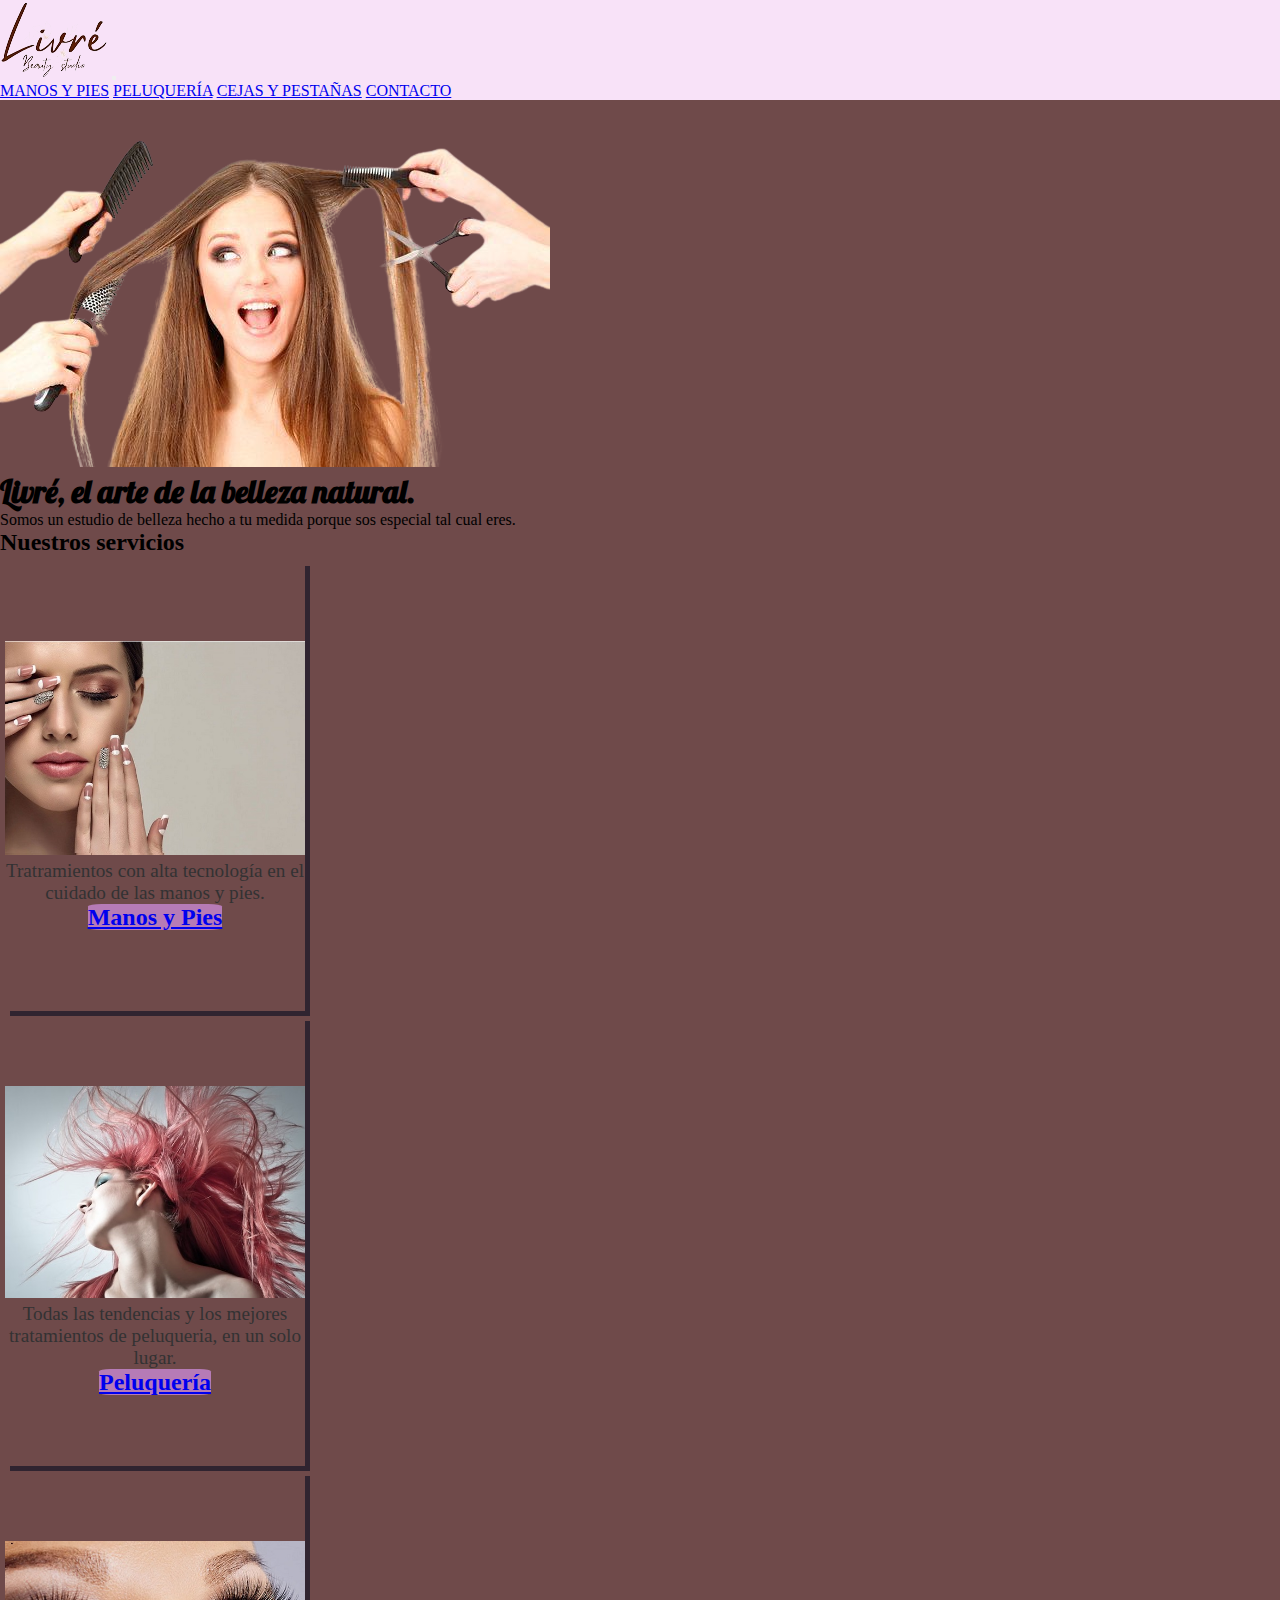
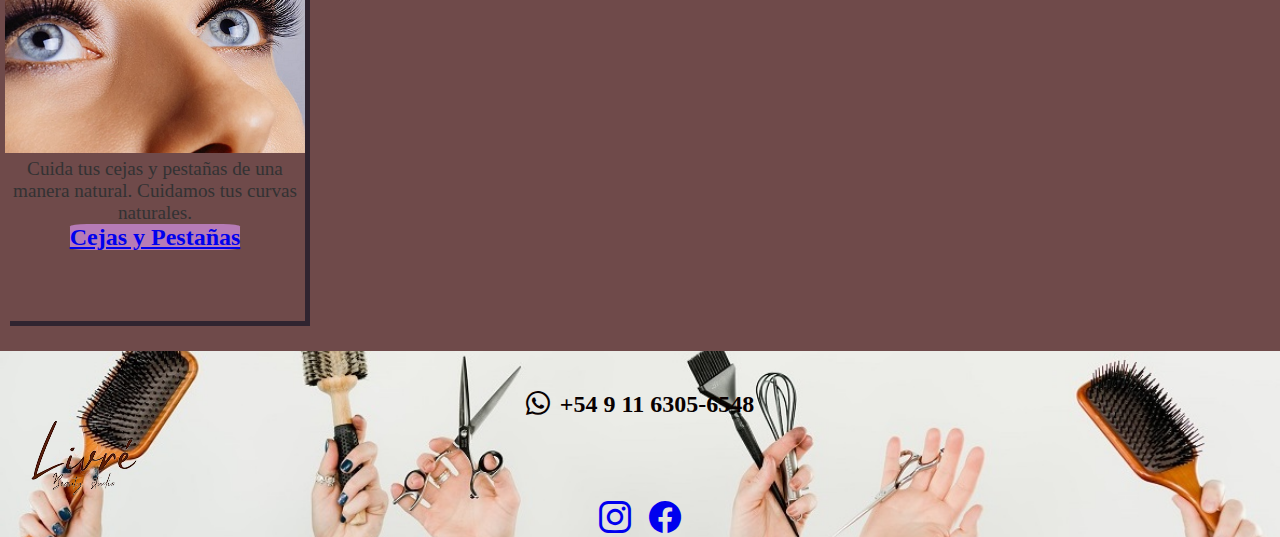
==== index.html @ 064e894d "footer enlaces" ====
<!DOCTYPE html>
<html lang="en">
  <head>
    <meta charset="UTF-8" />
    <meta http-equiv="X-UA-Compatible" content="IE=edge" />
    <meta name="viewport" content="width=device-width, initial-scale=1.0" />
    <meta name="description" content="Livre es un salón de belleza en Olivos, Zona Norte. Se especializa en el cuidado de Manos y Piés, Peluquería y Cejas y Pestañas.">
    <title>Livré salón de belleza | Olivos Zona Norte</title>
    <link href="https://cdn.jsdelivr.net/npm/bootstrap@5.2.1/dist/css/bootstrap.min.css" rel="stylesheet" integrity="sha384-iYQeCzEYFbKjA/T2uDLTpkwGzCiq6soy8tYaI1GyVh/UjpbCx/TYkiZhlZB6+fzT" crossorigin="anonymous">
    <link rel="stylesheet" href="https://cdn.jsdelivr.net/npm/bootstrap-icons@1.9.1/font/bootstrap-icons.css">

    <link rel="stylesheet" href="./css/style.css" />
    <link rel="preconnect" href="https://fonts.googleapis.com">
<link rel="preconnect" href="https://fonts.gstatic.com" crossorigin>
<link href="https://fonts.googleapis.com/css2?family=Lobster&family=Pacifico&family=Roboto:wght@300&display=swap" rel="stylesheet">
  </head>
  <body>
    <header class="navbar navbar-expand-lg navbar ">
      <nav class="container">
        <a class="navbar-brand" href="./index.html"><img src="./images/livrelogo.png"/></a>
        <button class="navbar-toggler" type="button" data-bs-toggle="collapse" data-bs-target="#navbarNavAltMarkup" aria-controls="navbarNavAltMarkup" aria-expanded="false" aria-label="Toggle navigation">
          <span class="navbar-toggler-icon"></span>
        </button>
        <div class="collapse navbar-collapse justify-content-end" id="navbarNavAltMarkup">
          <div class="navbar-nav">
            <a class="nav-link active" aria-current="page" href="./pages/manosypies.html">MANOS Y PIES</a>
            <a class="nav-link active" href="./pages/peluqueria.html">PELUQUERÍA</a>
            <a class="nav-link active" href="./pages/cejasypestanas.html">CEJAS Y PESTAÑAS</a>
            <a class="nav-link active" href="./pages/contacto.html">CONTACTO</a>
            
          </div>
        </div>
      </nav>
    </header>

    <main>
      <section class="container-fluid">

        <div class="row">

          <div class="col-12 p-2 col-lg-6 d-flex justify-content-center">
            <img src="./images/portada6.png" alt="" class="w-75 rounded-circle">

          </div>
        
                    
          <div class=" col-12 p-3 col-lg-6 d-lg-flex flex-lg-column justify-content-center ">
            <h1 class="p-2  fs-1 text-center secundaria fw-bold ">Livré, el arte de la belleza natural.</h1>
            <p class="fs-3 text-white text-center fst-italic pt-2">Somos un estudio de belleza hecho a tu medida porque sos especial tal cual eres. </p>
          </div>
          
          
          <div class="col-12 contenedorAnimacion">
            <h2 class="p-3 fs-2 animacion text-center fw-bold primaria m-lg-5">Nuestros servicios</h2>
          </div>
         
     
        </div>

        <div class="row justify-content-around m-2">
          <div class="card">
            <img src="./images/manosypies.jpg" class="card__img" alt="...">
            <div>
              <p class="card__title pt-2">Tratramientos con alta tecnología en el cuidado de las manos y pies.</p>
              <h3><a href="./pages/manosypies.html" class="btn card__buttons">Manos y Pies</a></h3>
            </div>
          </div>

          <div class="card">
            <img src="./images/peluqueria.jpg" class="card__img" alt="...">
            <div>              
              <p class="card__title">Todas las tendencias y los mejores tratamientos de peluqueria, en un solo lugar.</p>
              <h3><a href="./pages/peluqueria.html" class="btn card__buttons">Peluquería</a></h3>
            </div>
          </div>

          <div class="card">
            <img src="./images/cejasypestanas.jpg" class="card__img" alt="...">
            <div>
              <p class="card__title">Cuida tus cejas y pestañas de una manera natural. Cuidamos tus curvas naturales.</p>
              <h3><a href="./pages/cejasypestanas.html" class="btn card__buttons">Cejas y Pestañas</a></h3>
            </div>
          </div>

        </div>

      </section>
      
    </main>
    
    <footer>
      <div class="footerwhatsaap">
        <i class="bi bi-whatsapp"></i>
        <span class="whatsaap">+54 9 11 6305-6548</span>
      </div>

      <a class="logofooter" href="./index.html"><img src="./images/livrelogo.png"/></a>

      
      <div class="redessociales">
        <a href="https://www.instagram.com/" target="_blank"><i class="bi bi-instagram text-black"></i></a>
        <a href="https://www.facebook.com/" target="_blank"><i class="bi bi-facebook text-black"></i></a>
    </div>

    </footer>
    <script src="https://cdn.jsdelivr.net/npm/bootstrap@5.2.1/dist/js/bootstrap.bundle.min.js" integrity="sha384-u1OknCvxWvY5kfmNBILK2hRnQC3Pr17a+RTT6rIHI7NnikvbZlHgTPOOmMi466C8" crossorigin="anonymous"></script>
  </body>
    
</html>
---- css/style.css ----
* {
  margin: 0;
  padding: 0%;
  box-sizing: border-box;
}

.primaria {
  font-family: "Roboto Slab", serif;
}

.secundaria {
  font-family: "Lobster", cursive;
}

.terciaria {
  font-family: "Pacifico", cursive;
}

body {
  background-color: #6f4a4a;
}

a:hover {
  font-weight: bold;
  font-style: italic;
}

a:visited {
  color: #6f4a4a;
}

.navbar {
  background-color: #f8e2f8;
  font-family: "Roboto Slab", serif;
  font-size: 1rem;
  color: #5a3e3e;
}

footer {
  background-image: url(../images/footer.jpg);
  background-size: cover;
  background-repeat: no-repeat;
  background-position-y: center;
  margin-top: 30px;
}

.logofooter {
  margin-left: 30px;
  margin-bottom: 20px;
}

.footerwhatsaap {
  width: 50%;
  display: flex;
  align-items: center;
  padding-top: 40px;
  margin: auto;
  justify-content: center;
  font-size: 1rem;
  font-family: "Roboto Slab", serif;
  color: rgb(8, 0, 0);
  font-weight: bold;
}

.whatsaap {
  padding-left: 10px;
}

.redessociales {
  width: 100px;
  display: flex;
  font-size: 2rem;
  margin: auto;
  justify-content: space-around;
}

@media (min-width: 768px) {
  .footerwhatsaap {
    font-size: 1.5rem;
  }
}
.contenedorformulario {
  width: 60%;
  display: flex;
  flex-direction: row;
  flex-wrap: wrap;
  justify-content: center;
  align-items: center;
  margin: 40px auto;
}

.tarjetaformulario {
  width: 50%;
  height: 80px;
  background-color: #f3dbf3;
  text-align: center;
  padding-top: 20px;
  font-family: "Roboto Slab", serif;
  color: #3f3e3e;
  display: inline-block;
  border-radius: 4px;
}

input {
  border-radius: 4px;
  margin-left: 5px;
  margin-bottom: 8px;
  width: 100px;
  margin-top: 5px;
  font-size: 1rem;
}

.novedades {
  font-family: "Roboto Slab", serif;
  color: rgb(182, 123, 182);
  display: inline-block;
  font-size: 1.2rem;
  text-align: center;
  margin-right: 7px auto;
}

.card {
  width: 250px;
  display: flex;
  flex-direction: column;
  justify-content: center;
  align-items: center;
  height: 400px;
  margin: 5px;
  text-align: center;
  box-shadow: 5px 5px rgb(48, 36, 48);
}
.card:hover {
  transform: translateY(-10px);
}
.card__img {
  width: 100%;
}
.card__title {
  font-family: "Roboto Slab", serif;
  font-size: 1.2rem;
  padding-top: 5px;
  color: rgb(51, 50, 51);
}

@media (min-width: 1024px) {
  .card {
    width: 300px;
    height: 450px;
  }
}
.card__buttons {
  background-color: rgb(182, 123, 182);
  border-radius: 10%;
  font-family: "Roboto Slab", serif;
  font-weight: bold;
  font-size: 1.5rem;
}

.contenedorAnimacion {
  overflow: hidden;
}

.animacion {
  transition-duration: 2s;
  animation-name: movimiento;
  animation-duration: 5s;
  animation-iteration-count: infinite;
}
.animacion:hover {
  color: rgb(182, 123, 182);
}

@keyframes movimiento {
  0% {
    transform: translate(0, 0);
    background-color: rgb(10, 1, 10);
    color: rgb(182, 123, 182);
    border-radius: 10px;
  }
  50% {
    transform: translate(50px);
  }
}
.productos__title {
  text-align: center;
  font-family: "Roboto Slab", serif;
  color: rgb(182, 123, 182);
  border: 2px solid #f8f1f1;
  width: 250px;
  margin: 50px auto;
  padding: 20px;
  font-size: 1.3rem;
  font-weight: bold;
}

.divtarjetas {
  width: 90%;
  margin: 60px auto;
  font-family: "Roboto Slab", serif;
  font-weight: bolder;
}

.tarjetaproductos {
  text-align: center;
  width: 65%;
  margin: 20px auto;
}
.tarjetaproductos__title {
  font-family: "Roboto Slab", serif;
  font-size: 1.6rem;
  color: rgb(182, 123, 182);
  font-weight: bold;
}
.tarjetaproductos__img {
  width: 100%;
  border-radius: 10%;
  padding-bottom: 5px;
}
.tarjetaproductos__precio {
  font-family: "Roboto Slab", serif;
  font-size: 1.3rem;
  color: rgb(182, 123, 182);
  font-weight: bold;
}

@media (min-width: 600px) {
  .divtarjetas {
    max-width: 500px;
  }
  .tarjetaproductos__img {
    width: 90%;
  }
}
@media (min-width: 768px) {
  .divtarjetas {
    display: flex;
    flex-wrap: wrap;
    justify-content: space-around;
    max-width: 800px;
    margin-bottom: 100px;
    margin-top: 70px;
  }
  .tarjetaproductos {
    width: 45%;
    margin: 0;
    font-size: 1.1rem;
  }
  .tarjetaproductos__title {
    font-size: 1.4rem;
  }
  .productos__title {
    font-size: 1.5rem;
    width: 300px;
  }
}
@media (min-width: 1024px) {
  .divtarjetas {
    margin: auto;
    font-size: 1rem;
    margin-bottom: 120px;
  }
  .tarjetaproductos {
    width: 40%;
    margin: 0;
  }
}
@media (min-width: 1250px) {
  .divtarjetas {
    max-width: 1400px;
    margin-bottom: 150px;
  }
  .tarjetaproductos {
    width: 25%;
    margin: 0;
  }
}
.h1contacto {
  text-align: center;
  font-family: "Roboto Slab", serif;
  color: rgb(182, 123, 182);
  border: 2px solid #f8f1f1;
  width: 250px;
  margin: 50px auto;
  padding: 20px;
  font-size: 1.3rem;
  font-weight: bold;
}

.h2contacto {
  text-align: center;
  margin-top: 20px;
  font-family: "Roboto Slab", serif;
  color: rgb(182, 123, 182);
  font-size: 1.5rem;
  text-decoration: underline;
  font-weight: bold;
}

.contacto {
  margin: auto;
}

.contactodirecciones {
  width: 60%;
  text-align: center;
  margin: auto;
}

.direccion {
  text-align: center;
  margin: auto;
  font-family: "Roboto Slab", serif;
  color: rgb(182, 123, 182);
  width: 100%;
  font-size: 1.3rem;
}

.contactohorarios {
  text-decoration: underline;
  font-weight: bold;
}

iframe {
  margin: auto;
  width: 100%;
}

@media (min-width: 600px) {
  input {
    width: 130px;
  }
}
@media (min-width: 768px) {
  .h1contacto {
    font-size: 1.5rem;
    width: 300px;
  }
  .contenedorformulario {
    max-width: 500px;
  }
  .contactodirecciones {
    max-width: 500px;
  }
}
@media (min-width: 1024px) {
  .contacto {
    display: flex;
    flex-direction: row;
    margin-top: 50px;
    justify-content: center;
    align-items: center;
  }
  .contenedorformulario {
    max-width: 450px;
    margin-top: 125px;
  }
  .contactodirecciones {
    max-width: 450px;
  }
}
@media (min-width: 1250px) {
  .contacto {
    max-width: 1200px;
  }
}

/*# sourceMappingURL=style.css.map */
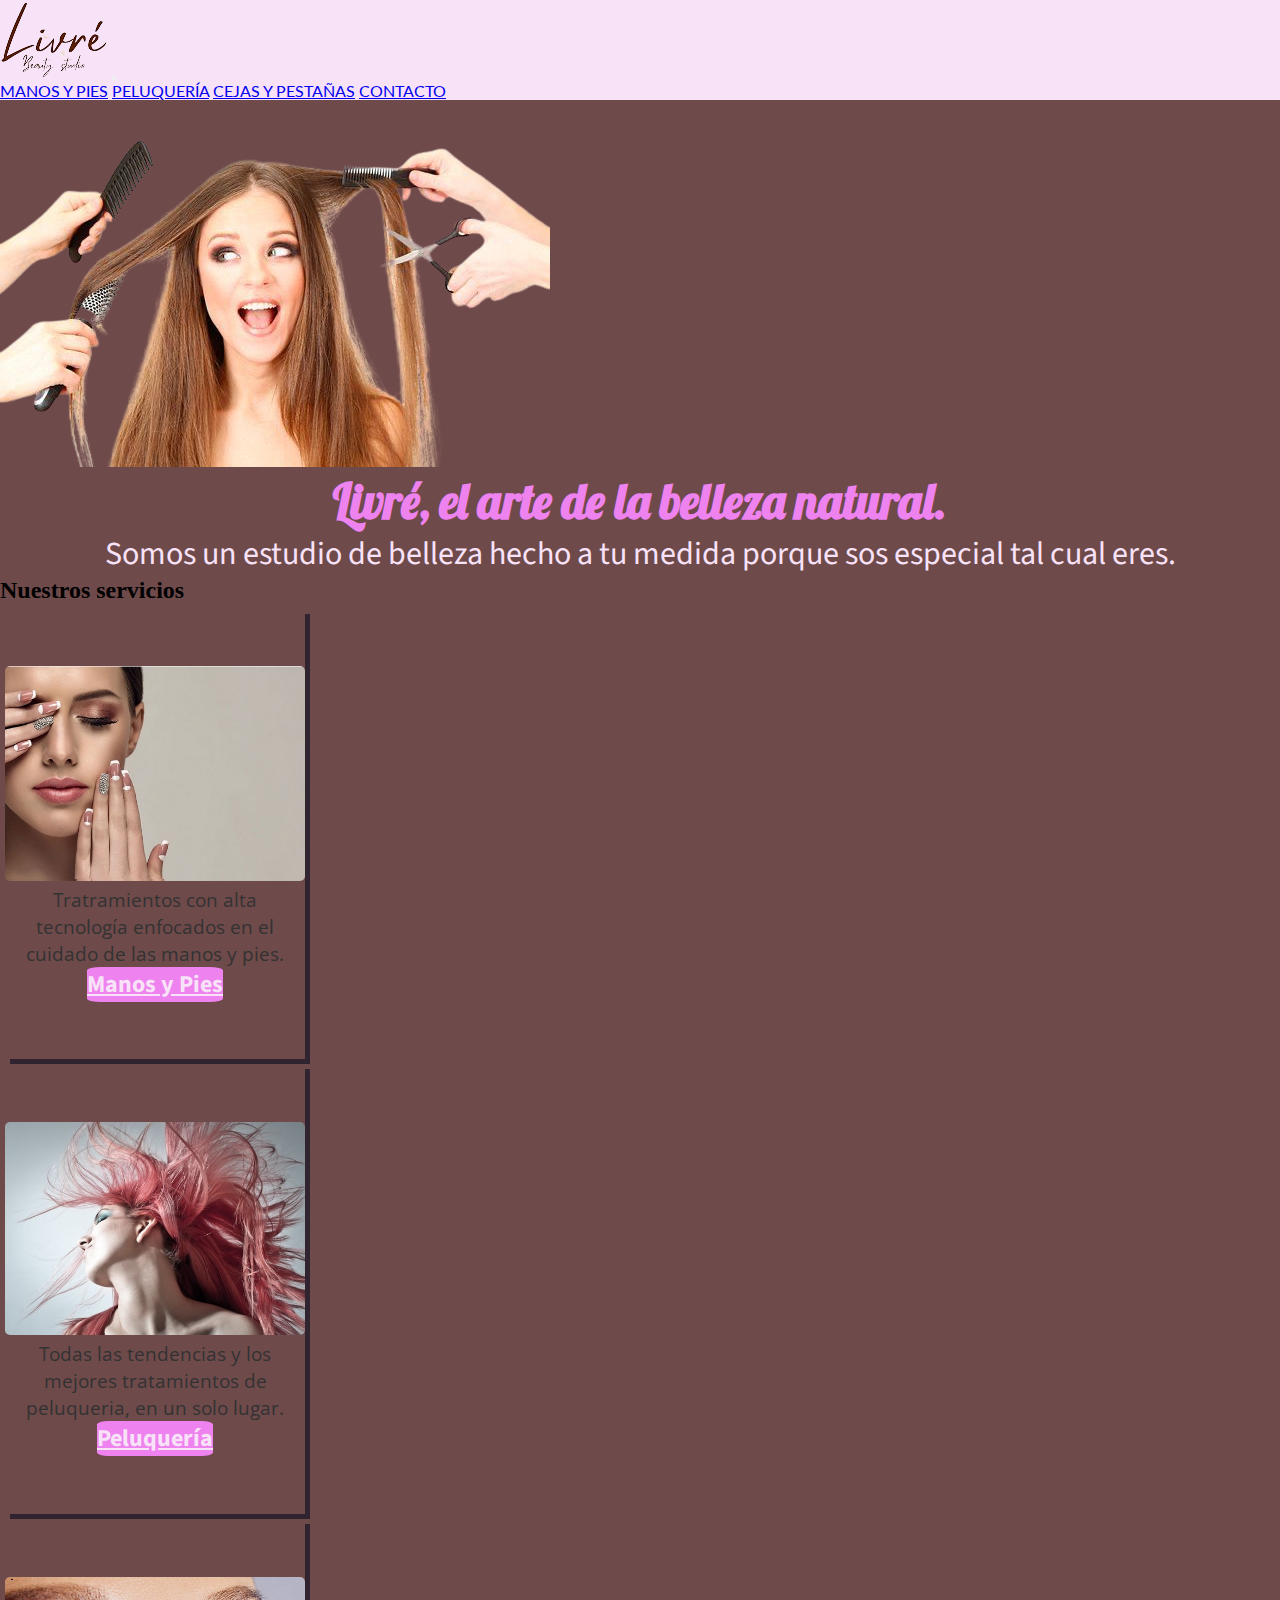
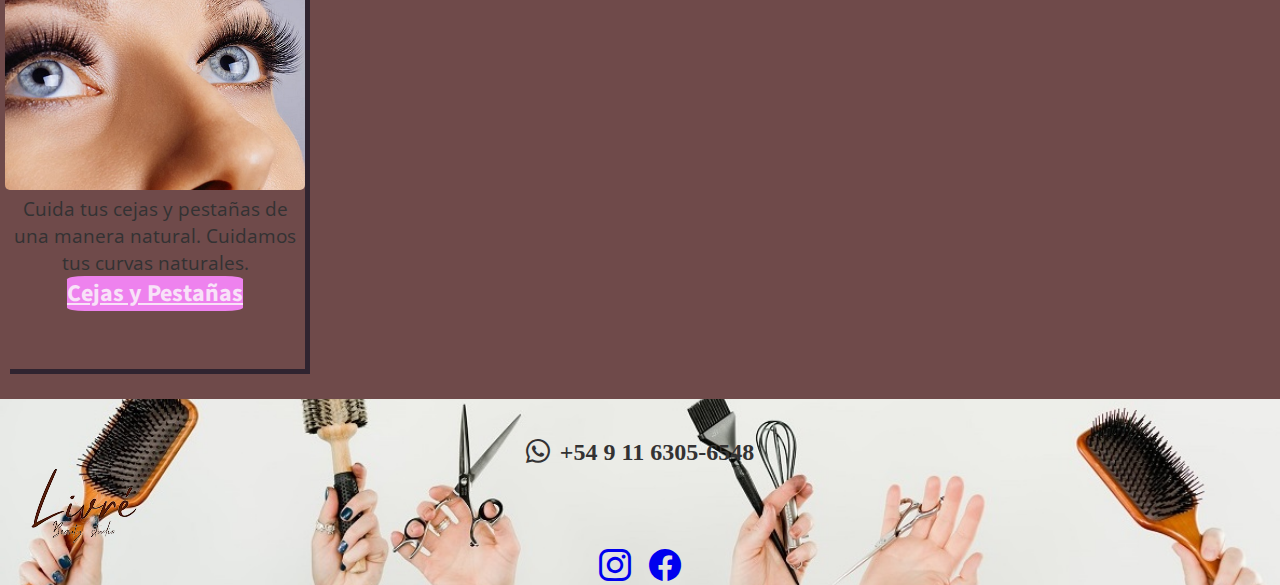
==== commit c316c1f2: "tipografia y variables" ====
--- a/index.html
+++ b/index.html
@@ -11,8 +11,8 @@
 
     <link rel="stylesheet" href="./css/style.css" />
     <link rel="preconnect" href="https://fonts.googleapis.com">
-<link rel="preconnect" href="https://fonts.gstatic.com" crossorigin>
-<link href="https://fonts.googleapis.com/css2?family=Lobster&family=Pacifico&family=Roboto:wght@300&display=swap" rel="stylesheet">
+    <link rel="preconnect" href="https://fonts.gstatic.com" crossorigin>
+    <link href="https://fonts.googleapis.com/css2?family=Abril+Fatface&family=Lato:wght@300;400&family=Lobster&family=Open+Sans:ital,wght@0,300;1,400&family=Oswald:wght@200;300&family=Pacifico&family=Roboto:wght@300&family=Source+Sans+Pro:ital,wght@0,400;1,300&display=swap" rel="stylesheet">
   </head>
   <body>
     <header class="navbar navbar-expand-lg navbar ">
@@ -45,8 +45,8 @@
         
                     
           <div class=" col-12 p-3 col-lg-6 d-lg-flex flex-lg-column justify-content-center ">
-            <h1 class="p-2  fs-1 text-center secundaria fw-bold ">Livré, el arte de la belleza natural.</h1>
-            <p class="fs-3 text-white text-center fst-italic pt-2">Somos un estudio de belleza hecho a tu medida porque sos especial tal cual eres. </p>
+            <h1 class="p-2 h1index ">Livré, el arte de la belleza natural.</h1>
+            <p class="fraseindex pt-2">Somos un estudio de belleza hecho a tu medida porque sos especial tal cual eres. </p>
           </div>
           
           
@@ -61,7 +61,7 @@
           <div class="card">
             <img src="./images/manosypies.jpg" class="card__img" alt="...">
             <div>
-              <p class="card__title pt-2">Tratramientos con alta tecnología en el cuidado de las manos y pies.</p>
+              <p class="card__title pt-2">Tratramientos con alta tecnología enfocados en el cuidado de las manos y pies.</p>
               <h3><a href="./pages/manosypies.html" class="btn card__buttons">Manos y Pies</a></h3>
             </div>
           </div>
--- a/css/style.css
+++ b/css/style.css
@@ -4,18 +4,182 @@
   box-sizing: border-box;
 }
 
-.primaria {
+.navbar {
+  background-color: rgb(248, 226, 248);
+  font-family: "Lato", sans-serif;
+  font-size: 1rem;
+  color: rgb(51, 50, 51);
+}
+
+.h1index {
+  font-family: "Lobster", cursive;
+  font-size: 3rem;
+  text-align: center;
+  font-weight: bold;
+  color: violet;
+}
+
+.fraseindex {
+  font-family: "Source Sans Pro";
+  color: rgb(248, 226, 248);
+  text-align: center;
+  font-size: 2rem;
+}
+
+.card__buttons {
+  font-family: "Source Sans Pro";
+  font-weight: bold;
+  font-size: 1.5rem;
+  color: rgb(248, 226, 248);
+}
+
+.card__title {
+  font-family: "Open Sans";
+  font-size: 1.2rem;
+  padding-top: 5px;
+  color: rgb(51, 50, 51);
+}
+
+a:hover {
+  font-weight: bold;
+  font-style: italic;
+  transform: scale(1.2);
+}
+
+a:visited {
+  color: rgb(51, 50, 51);
+}
+
+.footerwhatsaap {
+  font-size: 1rem;
   font-family: "Roboto Slab", serif;
-}
-
-.secundaria {
-  font-family: "Lobster", cursive;
-}
-
-.terciaria {
-  font-family: "Pacifico", cursive;
-}
-
+  color: rgb(51, 50, 51);
+  font-weight: bold;
+}
+
+.productos__title {
+  text-align: center;
+  font-family: "Open Sans";
+  color: violet;
+  border: 2px solid rgb(248, 226, 248);
+  font-size: 1.3rem;
+  font-weight: bold;
+}
+
+.tarjetaproductos {
+  text-align: center;
+}
+.tarjetaproductos__title {
+  font-family: "Source Sans Pro";
+  font-size: 1.6rem;
+  color: rgb(248, 226, 248);
+  font-weight: bold;
+}
+.tarjetaproductos__precio {
+  font-family: "Source Sans Pro";
+  font-size: 1.3rem;
+  color: rgb(248, 226, 248);
+  font-weight: bold;
+}
+
+@media (min-width: 600px) {
+  .divtarjetas {
+    max-width: 500px;
+  }
+  .tarjetaproductos__img {
+    width: 90%;
+  }
+}
+@media (min-width: 768px) {
+  .tarjetaproductos__title {
+    font-size: 1.5rem;
+  }
+  .tarjetaproductos__precio {
+    font-size: 1.5rem;
+  }
+  .productos__title {
+    font-size: 1.5rem;
+  }
+}
+@media (min-width: 1024px) {
+  .divtarjetas {
+    font-size: 1rem;
+  }
+}
+.h1contacto {
+  text-align: center;
+  font-family: "Open Sans";
+  color: violet;
+  border: 2px solid rgb(248, 226, 248);
+  font-size: 1.3rem;
+  font-weight: bold;
+}
+
+.h2contacto {
+  text-align: center;
+  font-family: "Lato", sans-serif;
+  color: violet;
+  font-size: 1.5rem;
+  text-decoration: underline;
+  font-weight: bold;
+}
+
+.contactoformulario {
+  font-weight: bold;
+  font-family: "Open Sans";
+  color: violet;
+  font-size: 1.4rem;
+  text-align: center;
+}
+
+.tarjetaformulario {
+  background-color: rgb(248, 226, 248);
+}
+
+.tarjetamensaje {
+  align-items: center;
+  background-color: rgb(248, 226, 248);
+}
+
+.input {
+  font-size: 0.8rem;
+  font-family: "Open Sans";
+  color: rgb(51, 50, 51);
+  text-align: center;
+}
+
+.inputmensaje {
+  font-size: 0.8rem;
+  font-family: "Open Sans";
+  color: rgb(51, 50, 51);
+  text-align: center;
+}
+
+.novedades {
+  font-family: "Open Sans";
+  color: rgb(248, 226, 248);
+  font-size: 1.2rem;
+  text-align: center;
+}
+
+.direccion {
+  font-weight: bold;
+  font-family: "Open Sans";
+  color: violet;
+  font-size: 1.4rem;
+  text-align: center;
+}
+
+.contactohorarios {
+  text-decoration: underline;
+  font-weight: bold;
+}
+
+@media (min-width: 768px) {
+  .h1contacto {
+    font-size: 1.5rem;
+  }
+}
 body {
   background-color: #6f4a4a;
 }
@@ -23,6 +187,7 @@
 a:hover {
   font-weight: bold;
   font-style: italic;
+  transform: scale(1.2);
 }
 
 a:visited {
@@ -30,10 +195,7 @@
 }
 
 .navbar {
-  background-color: #f8e2f8;
-  font-family: "Roboto Slab", serif;
-  font-size: 1rem;
-  color: #5a3e3e;
+  margin: auto;
 }
 
 footer {
@@ -56,10 +218,6 @@
   padding-top: 40px;
   margin: auto;
   justify-content: center;
-  font-size: 1rem;
-  font-family: "Roboto Slab", serif;
-  color: rgb(8, 0, 0);
-  font-weight: bold;
 }
 
 .whatsaap {
@@ -86,39 +244,68 @@
   flex-wrap: wrap;
   justify-content: center;
   align-items: center;
-  margin: 40px auto;
+  margin: 20px auto;
+  border-radius: 5px;
 }
 
 .tarjetaformulario {
-  width: 50%;
-  height: 80px;
-  background-color: #f3dbf3;
-  text-align: center;
+  width: 100%;
+  height: 70px;
   padding-top: 20px;
-  font-family: "Roboto Slab", serif;
-  color: #3f3e3e;
-  display: inline-block;
-  border-radius: 4px;
-}
-
-input {
+  display: flex;
+  flex-direction: row;
+  justify-content: center;
+}
+
+.tarjetamensaje {
+  width: 100%;
+  height: 100px;
+  padding-top: 20px;
+  display: flex;
+  flex-direction: row;
+  justify-content: center;
+}
+
+.contactoformulario {
+  margin: 20px auto;
+  text-align: center;
+}
+
+.input {
+  width: 180px;
+  height: 30px;
   border-radius: 4px;
   margin-left: 5px;
   margin-bottom: 8px;
-  width: 100px;
+  width: 70%;
   margin-top: 5px;
-  font-size: 1rem;
+}
+
+.inputmensaje {
+  height: 45px;
+  border-radius: 4px;
+  margin-left: 5px;
+  margin-bottom: 8px;
+  width: 70%;
+  margin-top: 5px;
 }
 
 .novedades {
-  font-family: "Roboto Slab", serif;
-  color: rgb(182, 123, 182);
   display: inline-block;
-  font-size: 1.2rem;
-  text-align: center;
   margin-right: 7px auto;
 }
 
+@media (min-width: 600px) {
+  .contenedorformulario {
+    width: 400px;
+  }
+  .input {
+    font-size: 1rem;
+  }
+  .inputmensaje {
+    font-size: 1rem;
+  }
+}
 .card {
   width: 250px;
   display: flex;
@@ -135,12 +322,7 @@
 }
 .card__img {
   width: 100%;
-}
-.card__title {
-  font-family: "Roboto Slab", serif;
-  font-size: 1.2rem;
-  padding-top: 5px;
-  color: rgb(51, 50, 51);
+  border-radius: 5px;
 }
 
 @media (min-width: 1024px) {
@@ -150,11 +332,8 @@
   }
 }
 .card__buttons {
-  background-color: rgb(182, 123, 182);
+  background-color: violet;
   border-radius: 10%;
-  font-family: "Roboto Slab", serif;
-  font-weight: bold;
-  font-size: 1.5rem;
 }
 
 .contenedorAnimacion {
@@ -168,14 +347,14 @@
   animation-iteration-count: infinite;
 }
 .animacion:hover {
-  color: rgb(182, 123, 182);
+  color: violet;
 }
 
 @keyframes movimiento {
   0% {
     transform: translate(0, 0);
     background-color: rgb(10, 1, 10);
-    color: rgb(182, 123, 182);
+    color: violet;
     border-radius: 10px;
   }
   50% {
@@ -183,45 +362,24 @@
   }
 }
 .productos__title {
-  text-align: center;
-  font-family: "Roboto Slab", serif;
-  color: rgb(182, 123, 182);
-  border: 2px solid #f8f1f1;
   width: 250px;
   margin: 50px auto;
   padding: 20px;
-  font-size: 1.3rem;
-  font-weight: bold;
 }
 
 .divtarjetas {
   width: 90%;
   margin: 60px auto;
-  font-family: "Roboto Slab", serif;
-  font-weight: bolder;
 }
 
 .tarjetaproductos {
-  text-align: center;
   width: 65%;
   margin: 20px auto;
 }
-.tarjetaproductos__title {
-  font-family: "Roboto Slab", serif;
-  font-size: 1.6rem;
-  color: rgb(182, 123, 182);
-  font-weight: bold;
-}
 .tarjetaproductos__img {
   width: 100%;
   border-radius: 10%;
   padding-bottom: 5px;
-}
-.tarjetaproductos__precio {
-  font-family: "Roboto Slab", serif;
-  font-size: 1.3rem;
-  color: rgb(182, 123, 182);
-  font-weight: bold;
 }
 
 @media (min-width: 600px) {
@@ -244,20 +402,14 @@
   .tarjetaproductos {
     width: 45%;
     margin: 0;
-    font-size: 1.1rem;
-  }
-  .tarjetaproductos__title {
-    font-size: 1.4rem;
   }
   .productos__title {
-    font-size: 1.5rem;
     width: 300px;
   }
 }
 @media (min-width: 1024px) {
   .divtarjetas {
     margin: auto;
-    font-size: 1rem;
     margin-bottom: 120px;
   }
   .tarjetaproductos {
@@ -276,29 +428,20 @@
   }
 }
 .h1contacto {
-  text-align: center;
-  font-family: "Roboto Slab", serif;
-  color: rgb(182, 123, 182);
-  border: 2px solid #f8f1f1;
   width: 250px;
   margin: 50px auto;
-  padding: 20px;
-  font-size: 1.3rem;
-  font-weight: bold;
+  padding: 10px;
 }
 
 .h2contacto {
-  text-align: center;
-  margin-top: 20px;
-  font-family: "Roboto Slab", serif;
-  color: rgb(182, 123, 182);
-  font-size: 1.5rem;
-  text-decoration: underline;
-  font-weight: bold;
+  margin-bottom: 5px;
 }
 
 .contacto {
   margin: auto;
+  display: flex;
+  flex-direction: column;
+  flex-wrap: wrap;
 }
 
 .contactodirecciones {
@@ -308,17 +451,8 @@
 }
 
 .direccion {
-  text-align: center;
-  margin: auto;
-  font-family: "Roboto Slab", serif;
-  color: rgb(182, 123, 182);
-  width: 100%;
-  font-size: 1.3rem;
-}
-
-.contactohorarios {
-  text-decoration: underline;
-  font-weight: bold;
+  margin: auto;
+  width: 100%;
 }
 
 iframe {
@@ -333,11 +467,7 @@
 }
 @media (min-width: 768px) {
   .h1contacto {
-    font-size: 1.5rem;
     width: 300px;
-  }
-  .contenedorformulario {
-    max-width: 500px;
   }
   .contactodirecciones {
     max-width: 500px;
@@ -351,18 +481,9 @@
     justify-content: center;
     align-items: center;
   }
-  .contenedorformulario {
-    max-width: 450px;
-    margin-top: 125px;
-  }
   .contactodirecciones {
     max-width: 450px;
   }
 }
-@media (min-width: 1250px) {
-  .contacto {
-    max-width: 1200px;
-  }
-}
 
 /*# sourceMappingURL=style.css.map */
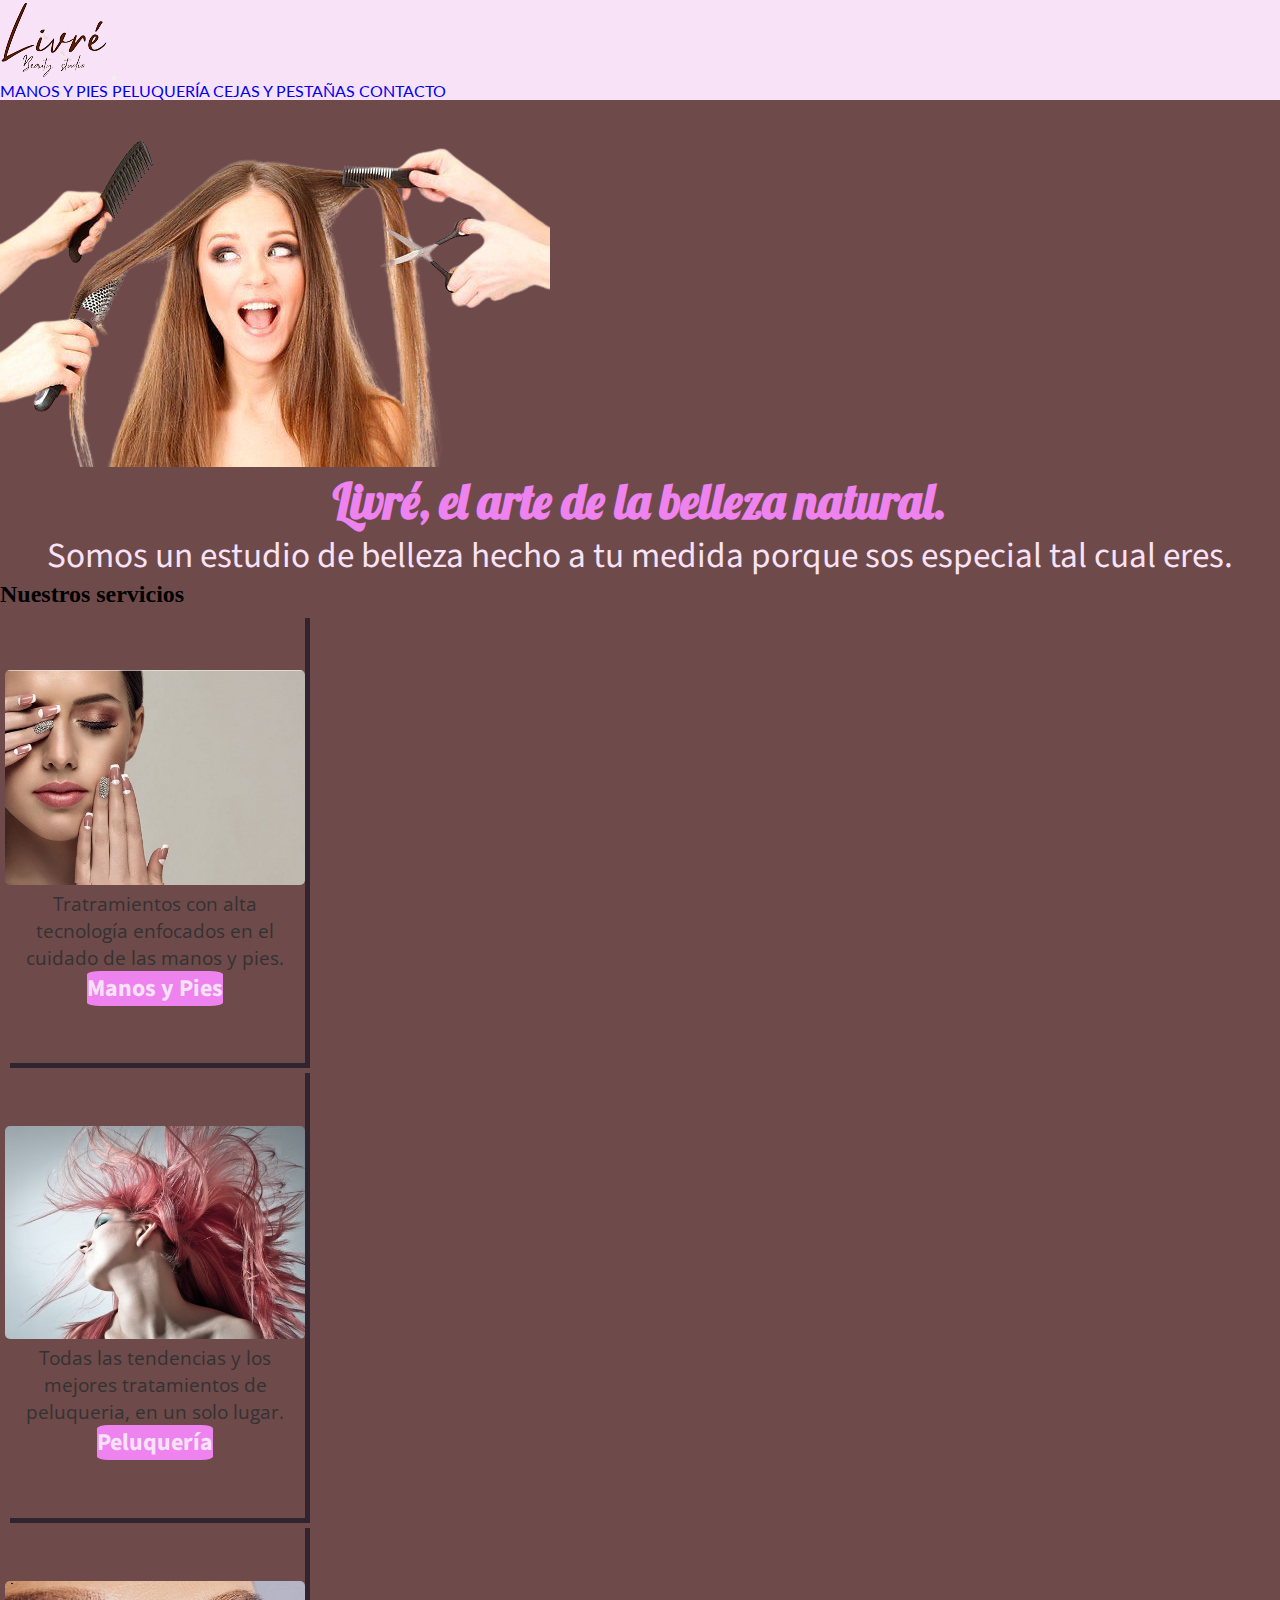
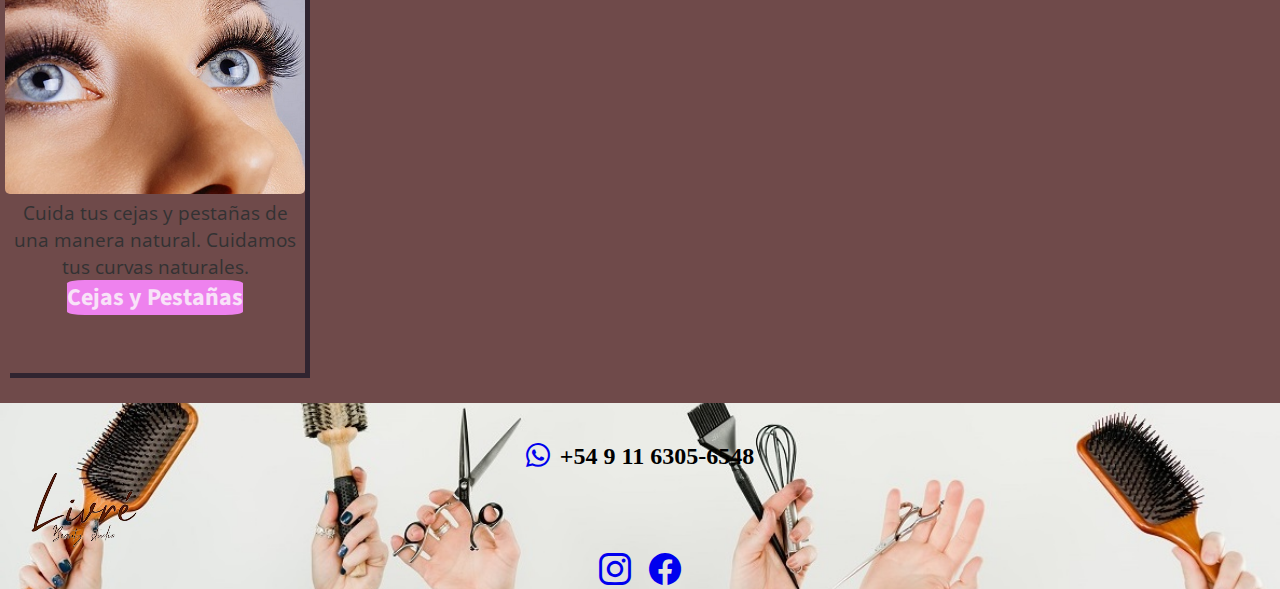
==== commit 074c9fd7: "tercera preentrega" ====
--- a/index.html
+++ b/index.html
@@ -42,18 +42,15 @@
             <img src="./images/portada6.png" alt="" class="w-75 rounded-circle">
 
           </div>
-        
-                    
+                            
           <div class=" col-12 p-3 col-lg-6 d-lg-flex flex-lg-column justify-content-center ">
-            <h1 class="p-2 h1index ">Livré, el arte de la belleza natural.</h1>
+            <h1 class="p-2 h1index">Livré, el arte de la belleza natural.</h1>
             <p class="fraseindex pt-2">Somos un estudio de belleza hecho a tu medida porque sos especial tal cual eres. </p>
           </div>
-          
-          
+                    
           <div class="col-12 contenedorAnimacion">
             <h2 class="p-3 fs-2 animacion text-center fw-bold primaria m-lg-5">Nuestros servicios</h2>
-          </div>
-         
+          </div>         
      
         </div>
 
@@ -90,12 +87,11 @@
     
     <footer>
       <div class="footerwhatsaap">
-        <i class="bi bi-whatsapp"></i>
-        <span class="whatsaap">+54 9 11 6305-6548</span>
+        <a href="https://api.whatsapp.com/send/?phone=5491163056548" target="_blank"><i class="bi bi-whatsapp text-black"></i></a>
+        <a href="https://api.whatsapp.com/send/?phone=5491163056548" target="_blank"><span class="whatsaap">+54 9 11 6305-6548</span></a>
       </div>
 
       <a class="logofooter" href="./index.html"><img src="./images/livrelogo.png"/></a>
-
       
       <div class="redessociales">
         <a href="https://www.instagram.com/" target="_blank"><i class="bi bi-instagram text-black"></i></a>
--- a/css/style.css
+++ b/css/style.css
@@ -6,38 +6,46 @@
 
 .navbar {
   background-color: rgb(248, 226, 248);
-  font-family: "Lato", sans-serif;
+  font-family: "lato", sans-serif;
   font-size: 1rem;
   color: rgb(51, 50, 51);
 }
 
 .h1index {
-  font-family: "Lobster", cursive;
-  font-size: 3rem;
-  text-align: center;
-  font-weight: bold;
-  color: violet;
+  font-family: "lobster", cursive;
+  text-align: center;
+  font-weight: bold;
+  color: violet;
+  font-size: 2rem;
 }
 
 .fraseindex {
-  font-family: "Source Sans Pro";
+  font-family: "source Sans Pro";
   color: rgb(248, 226, 248);
   text-align: center;
-  font-size: 2rem;
-}
-
-.card__buttons {
-  font-family: "Source Sans Pro";
-  font-weight: bold;
-  font-size: 1.5rem;
-  color: rgb(248, 226, 248);
-}
-
+  font-size: 1.6rem;
+}
+
+@media (min-width: 1024px) {
+  .h1index {
+    font-size: 3rem;
+  }
+  .fraseindex {
+    font-size: 2.2rem;
+  }
+}
 .card__title {
-  font-family: "Open Sans";
+  font-family: "open Sans";
   font-size: 1.2rem;
   padding-top: 5px;
   color: rgb(51, 50, 51);
+}
+
+.card__buttons {
+  font-family: "source Sans Pro";
+  font-weight: bold;
+  font-size: 1.5rem;
+  color: rgb(248, 226, 248);
 }
 
 a:hover {
@@ -59,7 +67,7 @@
 
 .productos__title {
   text-align: center;
-  font-family: "Open Sans";
+  font-family: "open Sans";
   color: violet;
   border: 2px solid rgb(248, 226, 248);
   font-size: 1.3rem;
@@ -70,13 +78,13 @@
   text-align: center;
 }
 .tarjetaproductos__title {
-  font-family: "Source Sans Pro";
+  font-family: "source Sans Pro";
   font-size: 1.6rem;
   color: rgb(248, 226, 248);
   font-weight: bold;
 }
 .tarjetaproductos__precio {
-  font-family: "Source Sans Pro";
+  font-family: "source Sans Pro";
   font-size: 1.3rem;
   color: rgb(248, 226, 248);
   font-weight: bold;
@@ -108,7 +116,7 @@
 }
 .h1contacto {
   text-align: center;
-  font-family: "Open Sans";
+  font-family: "open Sans";
   color: violet;
   border: 2px solid rgb(248, 226, 248);
   font-size: 1.3rem;
@@ -117,7 +125,7 @@
 
 .h2contacto {
   text-align: center;
-  font-family: "Lato", sans-serif;
+  font-family: "lato", sans-serif;
   color: violet;
   font-size: 1.5rem;
   text-decoration: underline;
@@ -126,7 +134,7 @@
 
 .contactoformulario {
   font-weight: bold;
-  font-family: "Open Sans";
+  font-family: "open Sans";
   color: violet;
   font-size: 1.4rem;
   text-align: center;
@@ -143,20 +151,20 @@
 
 .input {
   font-size: 0.8rem;
-  font-family: "Open Sans";
+  font-family: "open Sans";
   color: rgb(51, 50, 51);
   text-align: center;
 }
 
 .inputmensaje {
   font-size: 0.8rem;
-  font-family: "Open Sans";
+  font-family: "open Sans";
   color: rgb(51, 50, 51);
   text-align: center;
 }
 
 .novedades {
-  font-family: "Open Sans";
+  font-family: "open Sans";
   color: rgb(248, 226, 248);
   font-size: 1.2rem;
   text-align: center;
@@ -164,7 +172,7 @@
 
 .direccion {
   font-weight: bold;
-  font-family: "Open Sans";
+  font-family: "open Sans";
   color: violet;
   font-size: 1.4rem;
   text-align: center;
@@ -182,6 +190,10 @@
 }
 body {
   background-color: #6f4a4a;
+}
+
+a {
+  text-decoration: none;
 }
 
 a:hover {
@@ -222,6 +234,7 @@
 
 .whatsaap {
   padding-left: 10px;
+  color: black;
 }
 
 .redessociales {
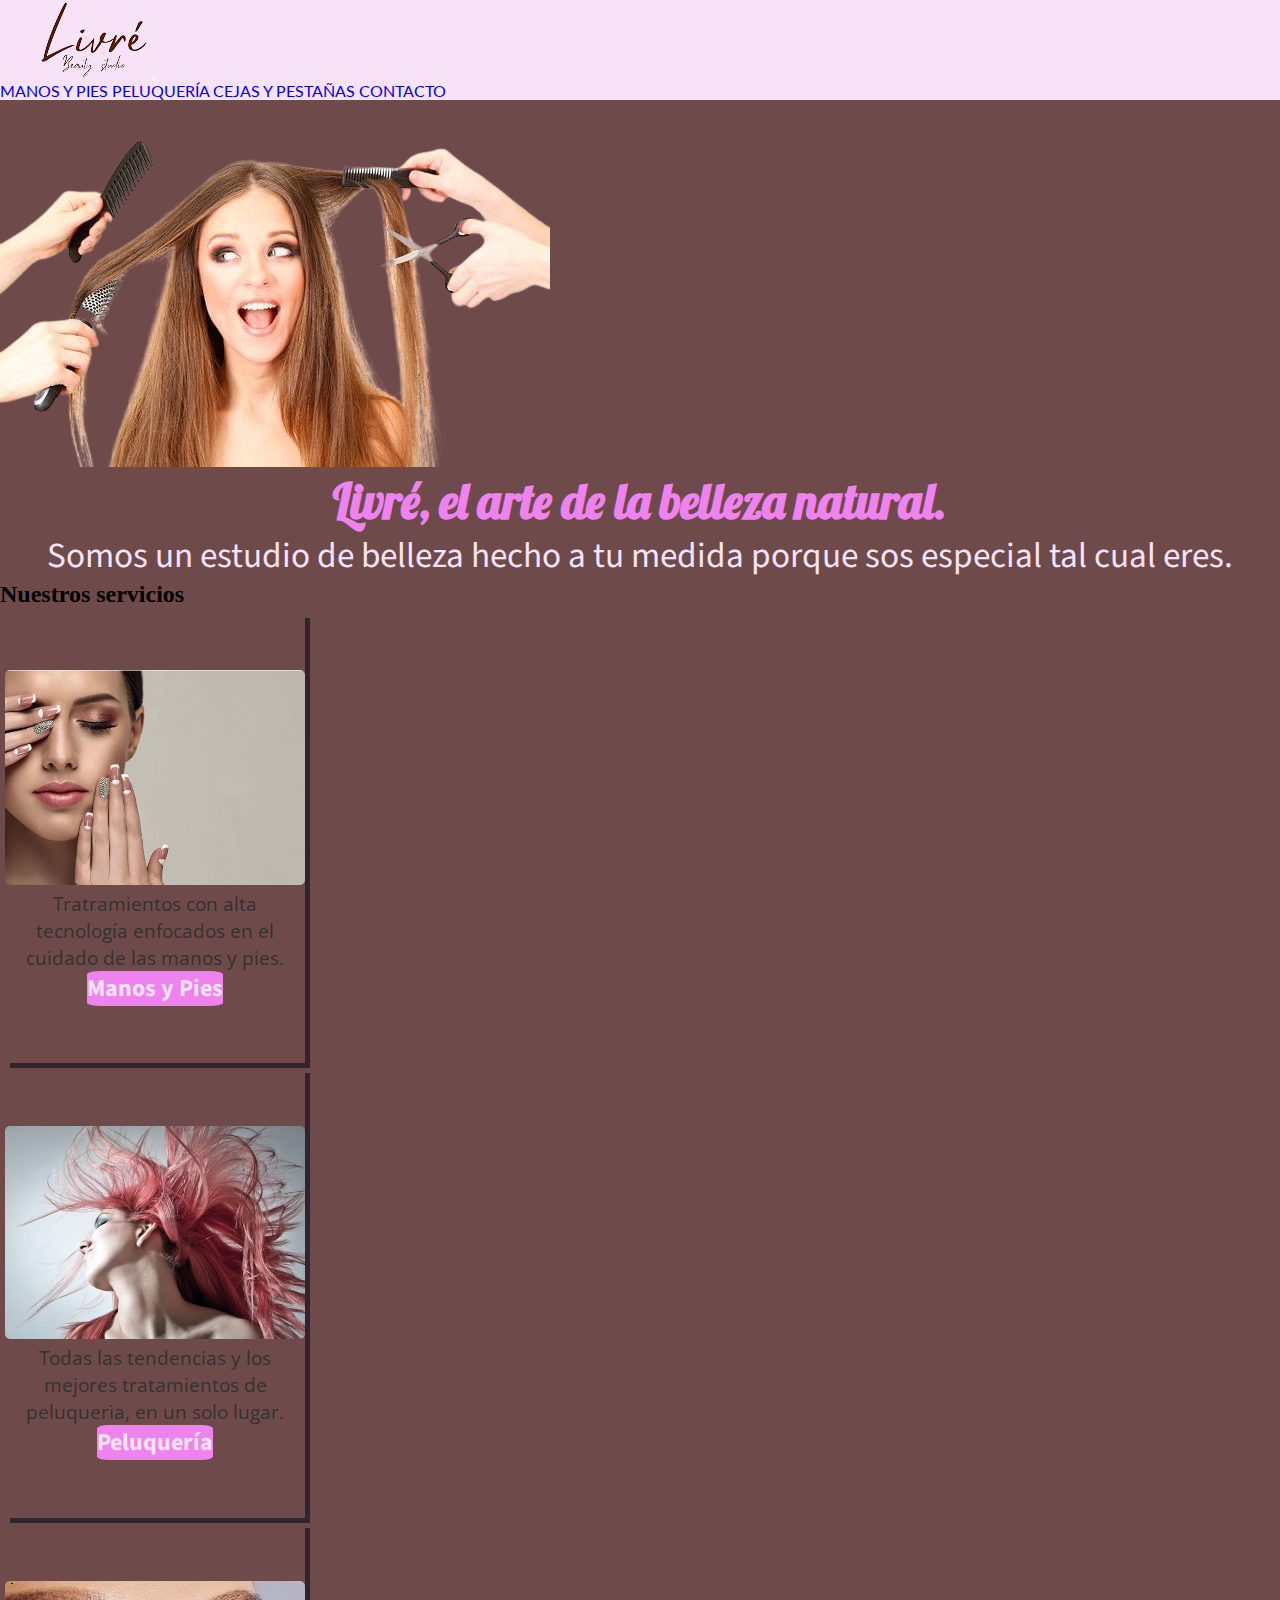
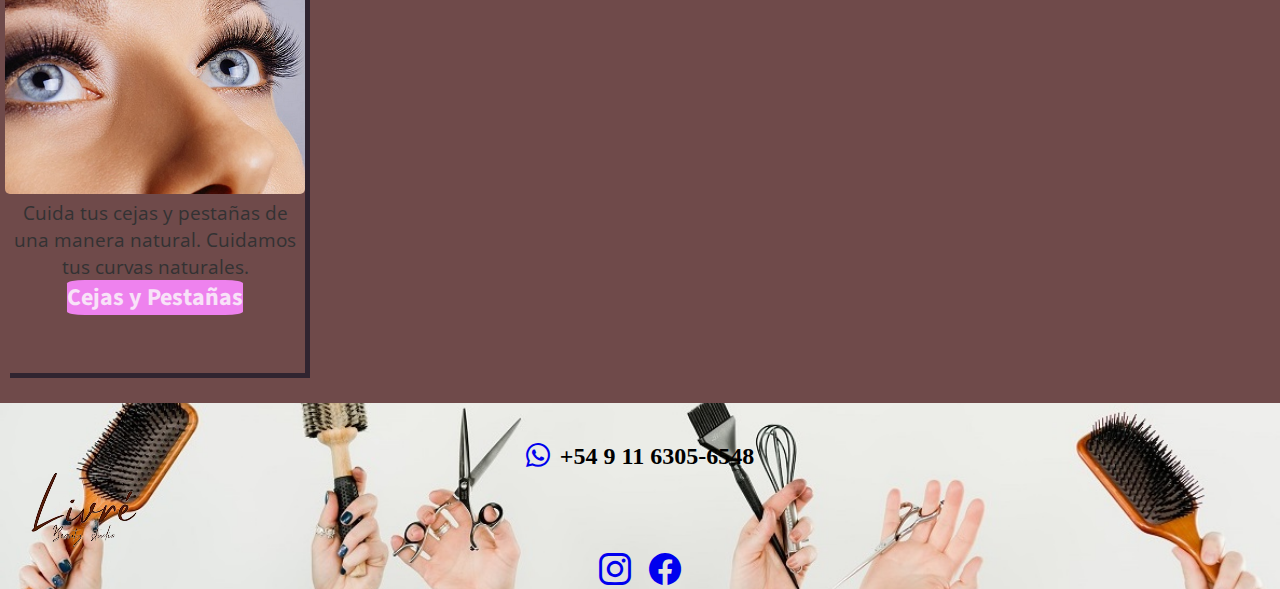
==== commit 990d4c63: "proyecto final version 1" ====
--- a/index.html
+++ b/index.html
@@ -1,11 +1,14 @@
 <!DOCTYPE html>
 <html lang="en">
   <head>
+
+     <!-- Head -->
     <meta charset="UTF-8" />
     <meta http-equiv="X-UA-Compatible" content="IE=edge" />
     <meta name="viewport" content="width=device-width, initial-scale=1.0" />
     <meta name="description" content="Livre es un salón de belleza en Olivos, Zona Norte. Se especializa en el cuidado de Manos y Piés, Peluquería y Cejas y Pestañas.">
     <title>Livré salón de belleza | Olivos Zona Norte</title>
+    <link rel="shortcut icon" href="./images/livrelogoico.ico" type="image/x-icon">
     <link href="https://cdn.jsdelivr.net/npm/bootstrap@5.2.1/dist/css/bootstrap.min.css" rel="stylesheet" integrity="sha384-iYQeCzEYFbKjA/T2uDLTpkwGzCiq6soy8tYaI1GyVh/UjpbCx/TYkiZhlZB6+fzT" crossorigin="anonymous">
     <link rel="stylesheet" href="https://cdn.jsdelivr.net/npm/bootstrap-icons@1.9.1/font/bootstrap-icons.css">
 
@@ -15,6 +18,8 @@
     <link href="https://fonts.googleapis.com/css2?family=Abril+Fatface&family=Lato:wght@300;400&family=Lobster&family=Open+Sans:ital,wght@0,300;1,400&family=Oswald:wght@200;300&family=Pacifico&family=Roboto:wght@300&family=Source+Sans+Pro:ital,wght@0,400;1,300&display=swap" rel="stylesheet">
   </head>
   <body>
+    
+    <!-- Header -->
     <header class="navbar navbar-expand-lg navbar ">
       <nav class="container">
         <a class="navbar-brand" href="./index.html"><img src="./images/livrelogo.png"/></a>
@@ -23,7 +28,7 @@
         </button>
         <div class="collapse navbar-collapse justify-content-end" id="navbarNavAltMarkup">
           <div class="navbar-nav">
-            <a class="nav-link active" aria-current="page" href="./pages/manosypies.html">MANOS Y PIES</a>
+            <a class="nav-link active" href="./pages/manosypies.html">MANOS Y PIES</a>
             <a class="nav-link active" href="./pages/peluqueria.html">PELUQUERÍA</a>
             <a class="nav-link active" href="./pages/cejasypestanas.html">CEJAS Y PESTAÑAS</a>
             <a class="nav-link active" href="./pages/contacto.html">CONTACTO</a>
@@ -33,6 +38,7 @@
       </nav>
     </header>
 
+    <!-- Main -->
     <main>
       <section class="container-fluid">
 
@@ -54,6 +60,7 @@
      
         </div>
 
+        <!-- Card -->
         <div class="row justify-content-around m-2">
           <div class="card">
             <img src="./images/manosypies.jpg" class="card__img" alt="...">
@@ -84,6 +91,8 @@
       </section>
       
     </main>
+
+    <!-- Footer -->
     
     <footer>
       <div class="footerwhatsaap">
--- a/css/style.css
+++ b/css/style.css
@@ -16,14 +16,14 @@
   text-align: center;
   font-weight: bold;
   color: violet;
-  font-size: 2rem;
+  font-size: 1.8rem;
 }
 
 .fraseindex {
   font-family: "source Sans Pro";
   color: rgb(248, 226, 248);
   text-align: center;
-  font-size: 1.6rem;
+  font-size: 1.4rem;
 }
 
 @media (min-width: 1024px) {
@@ -79,13 +79,13 @@
 }
 .tarjetaproductos__title {
   font-family: "source Sans Pro";
-  font-size: 1.6rem;
+  font-size: 1.3rem;
   color: rgb(248, 226, 248);
   font-weight: bold;
 }
 .tarjetaproductos__precio {
   font-family: "source Sans Pro";
-  font-size: 1.3rem;
+  font-size: 1.2rem;
   color: rgb(248, 226, 248);
   font-weight: bold;
 }
@@ -136,7 +136,7 @@
   font-weight: bold;
   font-family: "open Sans";
   color: violet;
-  font-size: 1.4rem;
+  font-size: 1.2rem;
   text-align: center;
 }
 
@@ -174,7 +174,7 @@
   font-weight: bold;
   font-family: "open Sans";
   color: violet;
-  font-size: 1.4rem;
+  font-size: 1.2rem;
   text-align: center;
 }
 
@@ -187,6 +187,12 @@
   .h1contacto {
     font-size: 1.5rem;
   }
+  .direccion {
+    font-size: 1.4rem;
+  }
+  .contactoformulario {
+    font-size: 1.4rem;
+  }
 }
 body {
   background-color: #6f4a4a;
@@ -200,6 +206,7 @@
   font-weight: bold;
   font-style: italic;
   transform: scale(1.2);
+  margin-left: 40px;
 }
 
 a:visited {
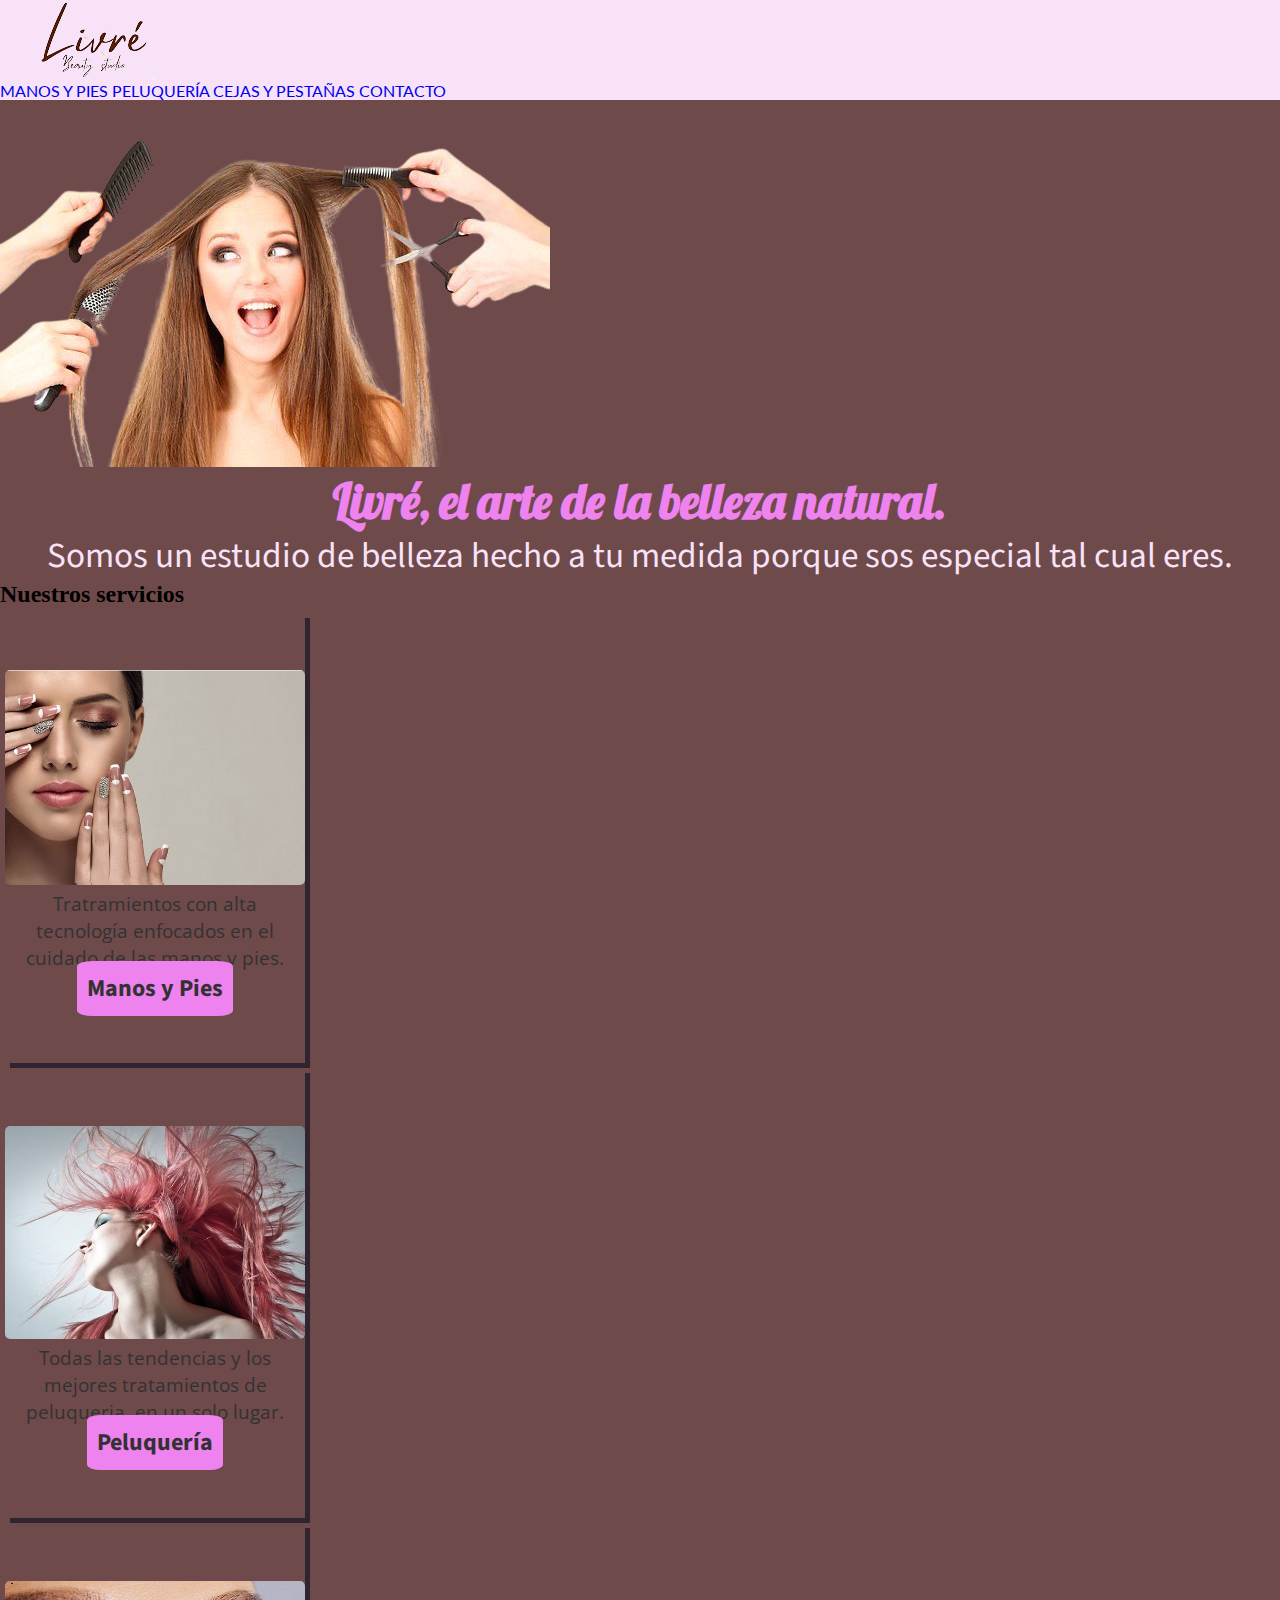
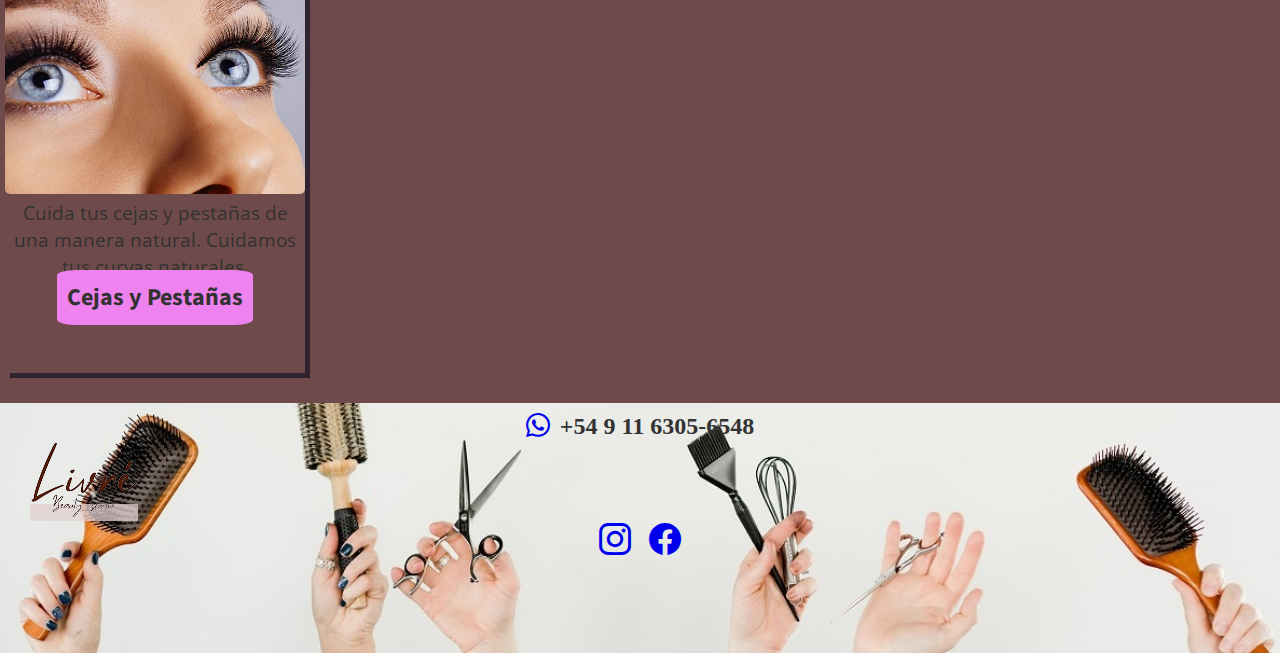
==== commit a41b7aba: "proyecto final version 2" ====
--- a/index.html
+++ b/index.html
@@ -66,7 +66,7 @@
             <img src="./images/manosypies.jpg" class="card__img" alt="...">
             <div>
               <p class="card__title pt-2">Tratramientos con alta tecnología enfocados en el cuidado de las manos y pies.</p>
-              <h3><a href="./pages/manosypies.html" class="btn card__buttons">Manos y Pies</a></h3>
+              <h3><a href="./pages/manosypies.html" class="card__buttons">Manos y Pies</a></h3>
             </div>
           </div>
 
@@ -74,7 +74,7 @@
             <img src="./images/peluqueria.jpg" class="card__img" alt="...">
             <div>              
               <p class="card__title">Todas las tendencias y los mejores tratamientos de peluqueria, en un solo lugar.</p>
-              <h3><a href="./pages/peluqueria.html" class="btn card__buttons">Peluquería</a></h3>
+              <h3><a href="./pages/peluqueria.html" class="card__buttons">Peluquería</a></h3>
             </div>
           </div>
 
@@ -82,7 +82,7 @@
             <img src="./images/cejasypestanas.jpg" class="card__img" alt="...">
             <div>
               <p class="card__title">Cuida tus cejas y pestañas de una manera natural. Cuidamos tus curvas naturales.</p>
-              <h3><a href="./pages/cejasypestanas.html" class="btn card__buttons">Cejas y Pestañas</a></h3>
+              <h3><a href="./pages/cejasypestanas.html" class="card__buttons">Cejas y Pestañas</a></h3>
             </div>
           </div>
 
--- a/css/style.css
+++ b/css/style.css
@@ -45,17 +45,14 @@
   font-family: "source Sans Pro";
   font-weight: bold;
   font-size: 1.5rem;
-  color: rgb(248, 226, 248);
-}
-
-a:hover {
-  font-weight: bold;
-  font-style: italic;
-  transform: scale(1.2);
-}
-
-a:visited {
-  color: rgb(51, 50, 51);
+  color: rgb(51, 50, 51);
+}
+
+.tarjeta__buttons {
+  font-family: "source Sans Pro";
+  font-weight: bold;
+  font-size: 1.3rem;
+  color: violet;
 }
 
 .footerwhatsaap {
@@ -207,10 +204,7 @@
   font-style: italic;
   transform: scale(1.2);
   margin-left: 40px;
-}
-
-a:visited {
-  color: #6f4a4a;
+  color: rgb(51, 50, 51);
 }
 
 .navbar {
@@ -223,25 +217,27 @@
   background-repeat: no-repeat;
   background-position-y: center;
   margin-top: 30px;
+  height: 250px;
 }
 
 .logofooter {
   margin-left: 30px;
   margin-bottom: 20px;
+  background-color: rgba(225, 208, 208, 0.749);
 }
 
 .footerwhatsaap {
   width: 50%;
   display: flex;
   align-items: center;
-  padding-top: 40px;
+  padding-top: 10px;
   margin: auto;
   justify-content: center;
 }
 
 .whatsaap {
   padding-left: 10px;
-  color: black;
+  color: rgb(51, 50, 51);
 }
 
 .redessociales {
@@ -354,6 +350,13 @@
 .card__buttons {
   background-color: violet;
   border-radius: 10%;
+  padding: 10px;
+}
+
+.tarjeta__buttons {
+  background-color: rgb(51, 50, 51);
+  border-radius: 10%;
+  padding: 10px;
 }
 
 .contenedorAnimacion {
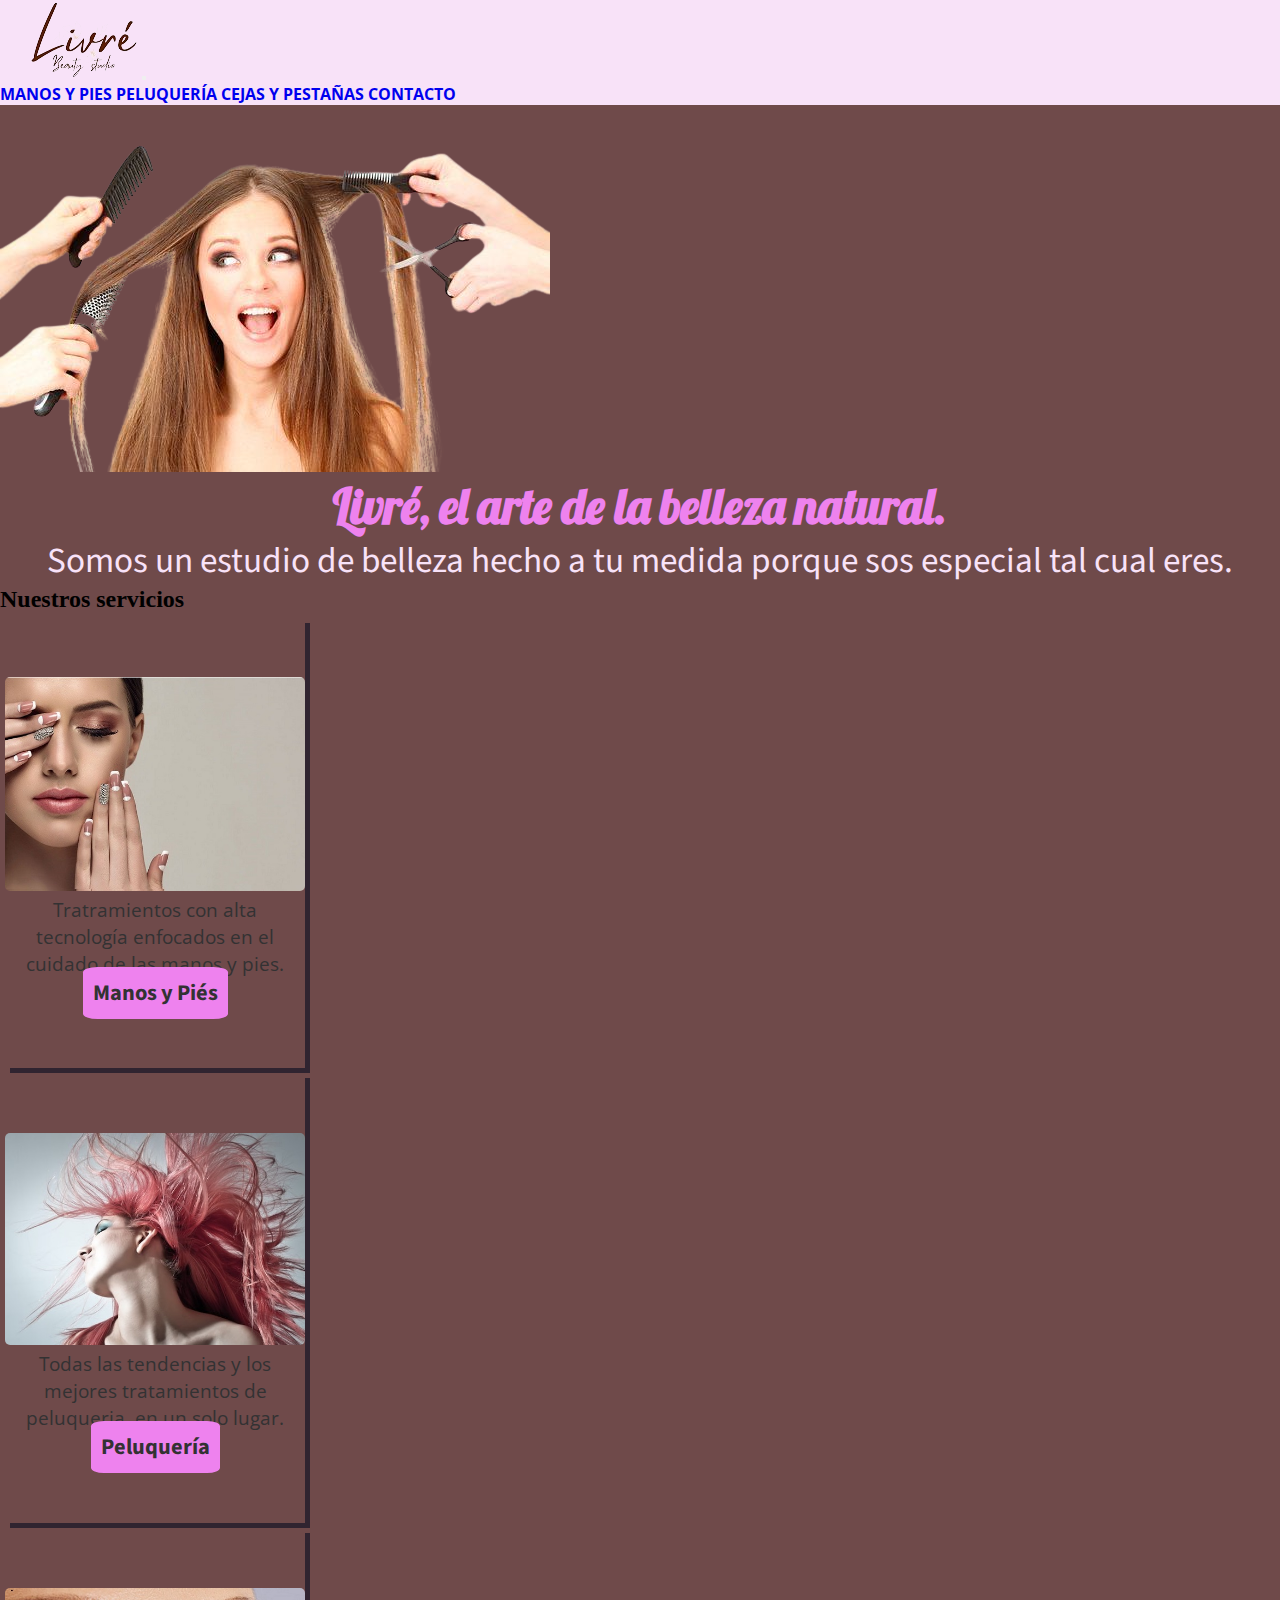
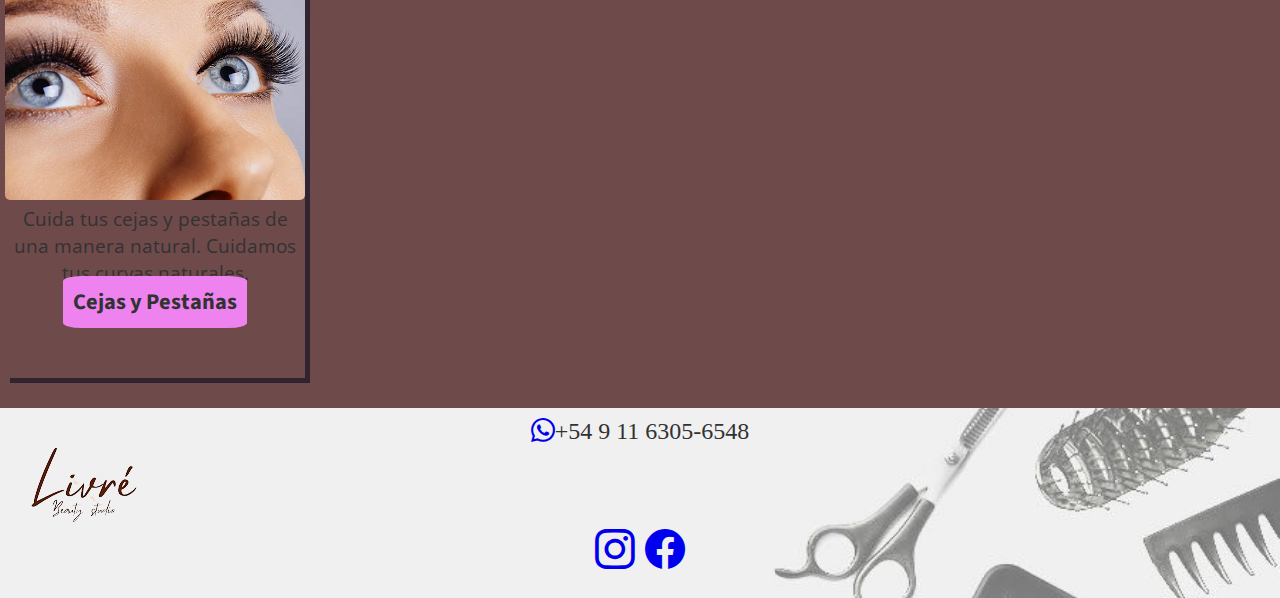
==== commit 5833803b: "extend y mixins" ====
--- a/index.html
+++ b/index.html
@@ -20,18 +20,18 @@
   <body>
     
     <!-- Header -->
-    <header class="navbar navbar-expand-lg navbar ">
+    <header class="navbar navbar-expand-lg menu">
       <nav class="container">
-        <a class="navbar-brand" href="./index.html"><img src="./images/livrelogo.png"/></a>
+        <a class="navbar-brand menuEnlace" href="./index.html"><img src="./images/livrelogo.png"/></a>
         <button class="navbar-toggler" type="button" data-bs-toggle="collapse" data-bs-target="#navbarNavAltMarkup" aria-controls="navbarNavAltMarkup" aria-expanded="false" aria-label="Toggle navigation">
           <span class="navbar-toggler-icon"></span>
         </button>
         <div class="collapse navbar-collapse justify-content-end" id="navbarNavAltMarkup">
           <div class="navbar-nav">
-            <a class="nav-link active" href="./pages/manosypies.html">MANOS Y PIES</a>
-            <a class="nav-link active" href="./pages/peluqueria.html">PELUQUERÍA</a>
-            <a class="nav-link active" href="./pages/cejasypestanas.html">CEJAS Y PESTAÑAS</a>
-            <a class="nav-link active" href="./pages/contacto.html">CONTACTO</a>
+            <a class="nav-link menuEnlace" href="./pages/manosypies.html">MANOS Y PIES</a>
+            <a class="nav-link menuEnlace" href="./pages/peluqueria.html">PELUQUERÍA</a>
+            <a class="nav-link menuEnlace" href="./pages/cejasypestanas.html">CEJAS Y PESTAÑAS</a>
+            <a class="nav-link menuEnlace" href="./pages/contacto.html">CONTACTO</a>
             
           </div>
         </div>
@@ -50,8 +50,8 @@
           </div>
                             
           <div class=" col-12 p-3 col-lg-6 d-lg-flex flex-lg-column justify-content-center ">
-            <h1 class="p-2 h1index">Livré, el arte de la belleza natural.</h1>
-            <p class="fraseindex pt-2">Somos un estudio de belleza hecho a tu medida porque sos especial tal cual eres. </p>
+            <h1 class="p-2 tituloIndex">Livré, el arte de la belleza natural.</h1>
+            <p class="fraseIndex pt-2">Somos un estudio de belleza hecho a tu medida porque sos especial tal cual eres. </p>
           </div>
                     
           <div class="col-12 contenedorAnimacion">
@@ -66,7 +66,7 @@
             <img src="./images/manosypies.jpg" class="card__img" alt="...">
             <div>
               <p class="card__title pt-2">Tratramientos con alta tecnología enfocados en el cuidado de las manos y pies.</p>
-              <h3><a href="./pages/manosypies.html" class="card__buttons">Manos y Pies</a></h3>
+              <h3><a href="./pages/manosypies.html" class="card__buttons">Manos y Piés</a></h3>
             </div>
           </div>
 
@@ -95,9 +95,9 @@
     <!-- Footer -->
     
     <footer>
-      <div class="footerwhatsaap">
+      <div class="whatsapp">
         <a href="https://api.whatsapp.com/send/?phone=5491163056548" target="_blank"><i class="bi bi-whatsapp text-black"></i></a>
-        <a href="https://api.whatsapp.com/send/?phone=5491163056548" target="_blank"><span class="whatsaap">+54 9 11 6305-6548</span></a>
+        <a href="https://api.whatsapp.com/send/?phone=5491163056548" target="_blank"><span class="celularWhatsapp">+54 9 11 6305-6548</span></a>
       </div>
 
       <a class="logofooter" href="./index.html"><img src="./images/livrelogo.png"/></a>
--- a/css/style.css
+++ b/css/style.css
@@ -4,14 +4,23 @@
   box-sizing: border-box;
 }
 
-.navbar {
+.menu {
   background-color: rgb(248, 226, 248);
-  font-family: "lato", sans-serif;
+  font-family: "open Sans";
   font-size: 1rem;
-  color: rgb(51, 50, 51);
-}
-
-.h1index {
+  color: rgb(111, 74, 74);
+  font-weight: bold;
+}
+
+.menuEnlace:hover {
+  font-weight: bold;
+  font-style: italic;
+  transform: scale(1.1);
+  margin-left: 30px;
+  color: rgb(111, 74, 74);
+}
+
+.tituloIndex {
   font-family: "lobster", cursive;
   text-align: center;
   font-weight: bold;
@@ -19,7 +28,7 @@
   font-size: 1.8rem;
 }
 
-.fraseindex {
+.fraseIndex {
   font-family: "source Sans Pro";
   color: rgb(248, 226, 248);
   text-align: center;
@@ -27,10 +36,10 @@
 }
 
 @media (min-width: 1024px) {
-  .h1index {
+  .tituloIndex {
     font-size: 3rem;
   }
-  .fraseindex {
+  .fraseIndex {
     font-size: 2.2rem;
   }
 }
@@ -44,8 +53,14 @@
 .card__buttons {
   font-family: "source Sans Pro";
   font-weight: bold;
-  font-size: 1.5rem;
+  font-size: 1.4rem;
   color: rgb(51, 50, 51);
+}
+.card__buttons:hover {
+  font-weight: bold;
+  font-style: italic;
+  transform: scale(1.1);
+  color: rgb(111, 74, 74);
 }
 
 .tarjeta__buttons {
@@ -54,15 +69,36 @@
   font-size: 1.3rem;
   color: violet;
 }
-
-.footerwhatsaap {
-  font-size: 1rem;
-  font-family: "Roboto Slab", serif;
+.tarjeta__buttons:hover {
+  font-weight: bold;
+  font-style: italic;
+  transform: scale(1.1);
+  color: rgb(248, 226, 248);
+}
+
+.whatsapp {
+  font-size: 1.3rem;
+}
+
+.celularWhatsapp {
   color: rgb(51, 50, 51);
-  font-weight: bold;
-}
-
-.productos__title {
+  font-size: 1.3rem;
+}
+
+@media (min-width: 768px) {
+  .celularWhatsapp {
+    font-size: 1.5rem;
+  }
+  .whatsapp {
+    font-size: 1.5rem;
+  }
+  .whatsapp:hover {
+    font-weight: bold;
+    font-style: italic;
+    transform: scale(1.2);
+  }
+}
+.productos__title, .contacto__title {
   text-align: center;
   font-family: "open Sans";
   color: violet;
@@ -102,7 +138,7 @@
   .tarjetaproductos__precio {
     font-size: 1.5rem;
   }
-  .productos__title {
+  .productos__title, .contacto__title {
     font-size: 1.5rem;
   }
 }
@@ -111,16 +147,7 @@
     font-size: 1rem;
   }
 }
-.h1contacto {
-  text-align: center;
-  font-family: "open Sans";
-  color: violet;
-  border: 2px solid rgb(248, 226, 248);
-  font-size: 1.3rem;
-  font-weight: bold;
-}
-
-.h2contacto {
+.consultaContacto {
   text-align: center;
   font-family: "lato", sans-serif;
   color: violet;
@@ -129,7 +156,7 @@
   font-weight: bold;
 }
 
-.contactoformulario {
+.formularioContacto {
   font-weight: bold;
   font-family: "open Sans";
   color: violet;
@@ -146,14 +173,7 @@
   background-color: rgb(248, 226, 248);
 }
 
-.input {
-  font-size: 0.8rem;
-  font-family: "open Sans";
-  color: rgb(51, 50, 51);
-  text-align: center;
-}
-
-.inputmensaje {
+.input, .inputmensaje {
   font-size: 0.8rem;
   font-family: "open Sans";
   color: rgb(51, 50, 51);
@@ -175,91 +195,91 @@
   text-align: center;
 }
 
-.contactohorarios {
+.horariosContacto {
   text-decoration: underline;
   font-weight: bold;
 }
 
 @media (min-width: 768px) {
-  .h1contacto {
-    font-size: 1.5rem;
-  }
   .direccion {
     font-size: 1.4rem;
   }
-  .contactoformulario {
-    font-size: 1.4rem;
+  .consultasContacto {
+    font-size: 1.5rem;
+  }
+  .formularioContacto {
+    font-size: 1.3rem;
   }
 }
 body {
-  background-color: #6f4a4a;
+  background-color: rgb(111, 74, 74);
 }
 
 a {
   text-decoration: none;
 }
 
-a:hover {
-  font-weight: bold;
-  font-style: italic;
-  transform: scale(1.2);
-  margin-left: 40px;
-  color: rgb(51, 50, 51);
-}
-
 .navbar {
   margin: auto;
 }
 
 footer {
-  background-image: url(../images/footer.jpg);
+  background-image: url(../images/portada4.jpeg);
   background-size: cover;
   background-repeat: no-repeat;
   background-position-y: center;
   margin-top: 30px;
-  height: 250px;
+  height: 190px;
 }
 
 .logofooter {
   margin-left: 30px;
   margin-bottom: 20px;
-  background-color: rgba(225, 208, 208, 0.749);
-}
-
-.footerwhatsaap {
-  width: 50%;
-  display: flex;
+}
+.logofooter:hover {
+  padding-left: 20px;
+}
+
+.whatsapp {
+  width: 70%;
+  display: flex;
+  flex-direction: row;
+  justify-content: center;
   align-items: center;
   padding-top: 10px;
   margin: auto;
-  justify-content: center;
-}
-
-.whatsaap {
-  padding-left: 10px;
-  color: rgb(51, 50, 51);
+}
+
+.cecularWhatsapp {
+  padding-left: 20px;
 }
 
 .redessociales {
   width: 100px;
   display: flex;
-  font-size: 2rem;
-  margin: auto;
+  flex-direction: row;
   justify-content: space-around;
-}
-
-@media (min-width: 768px) {
-  .footerwhatsaap {
-    font-size: 1.5rem;
+  align-items: center;
+  font-size: 2.3rem;
+  margin: auto;
+}
+.redessociales:hover {
+  padding-left: 20px;
+  transform: scale(1.1);
+}
+
+@media (min-width: 1024px) {
+  .redessociales {
+    font-size: 2.5rem;
   }
 }
 .contenedorformulario {
   width: 60%;
   display: flex;
-  flex-direction: row;
+  flex-direction: column;
+  justify-content: center;
+  align-items: center;
   flex-wrap: wrap;
-  justify-content: center;
-  align-items: center;
   margin: 20px auto;
   border-radius: 5px;
 }
@@ -271,6 +291,7 @@
   display: flex;
   flex-direction: row;
   justify-content: center;
+  align-items: center;
 }
 
 .tarjetamensaje {
@@ -280,6 +301,7 @@
   display: flex;
   flex-direction: row;
   justify-content: center;
+  align-items: center;
 }
 
 .contactoformulario {
@@ -287,7 +309,7 @@
   text-align: center;
 }
 
-.input {
+.input, .inputmensaje {
   width: 180px;
   height: 30px;
   border-radius: 4px;
@@ -304,18 +326,26 @@
   margin-bottom: 8px;
   width: 70%;
   margin-top: 5px;
+  resize: none;
+}
+
+.submit {
+  width: 150px;
+  margin-left: 20px;
+  margin-top: 5px;
 }
 
 .novedades {
   display: inline-block;
   margin-right: 7px auto;
+  margin-top: 5px;
 }
 
 @media (min-width: 600px) {
   .contenedorformulario {
     width: 400px;
   }
-  .input {
+  .input, .inputmensaje {
     font-size: 1rem;
   }
   .inputmensaje {
@@ -323,11 +353,12 @@
   }
 }
 .card {
-  width: 250px;
   display: flex;
   flex-direction: column;
   justify-content: center;
   align-items: center;
+  width: 250px;
+  display: flex;
   height: 400px;
   margin: 5px;
   text-align: center;
@@ -384,7 +415,7 @@
     transform: translate(50px);
   }
 }
-.productos__title {
+.productos__title, .contacto__title {
   width: 250px;
   margin: 50px auto;
   padding: 20px;
@@ -404,6 +435,9 @@
   border-radius: 10%;
   padding-bottom: 5px;
 }
+.tarjetaproductos:hover {
+  transform: translateY(-15px);
+}
 
 @media (min-width: 600px) {
   .divtarjetas {
@@ -416,8 +450,10 @@
 @media (min-width: 768px) {
   .divtarjetas {
     display: flex;
+    flex-direction: row;
+    justify-content: space-around;
+    align-items: center;
     flex-wrap: wrap;
-    justify-content: space-around;
     max-width: 800px;
     margin-bottom: 100px;
     margin-top: 70px;
@@ -426,7 +462,7 @@
     width: 45%;
     margin: 0;
   }
-  .productos__title {
+  .productos__title, .contacto__title {
     width: 300px;
   }
 }
@@ -450,13 +486,7 @@
     margin: 0;
   }
 }
-.h1contacto {
-  width: 250px;
-  margin: 50px auto;
-  padding: 10px;
-}
-
-.h2contacto {
+.consultasContacto {
   margin-bottom: 5px;
 }
 
@@ -464,10 +494,12 @@
   margin: auto;
   display: flex;
   flex-direction: column;
+  justify-content: center;
+  align-items: center;
   flex-wrap: wrap;
 }
 
-.contactodirecciones {
+.direccionesContacto {
   width: 60%;
   text-align: center;
   margin: auto;
@@ -489,10 +521,10 @@
   }
 }
 @media (min-width: 768px) {
-  .h1contacto {
+  .contacto__title {
     width: 300px;
   }
-  .contactodirecciones {
+  .direccionesContacto {
     max-width: 500px;
   }
 }
@@ -500,11 +532,11 @@
   .contacto {
     display: flex;
     flex-direction: row;
-    margin-top: 50px;
     justify-content: center;
     align-items: center;
-  }
-  .contactodirecciones {
+    margin-top: 50px;
+  }
+  .direccionesContacto {
     max-width: 450px;
   }
 }
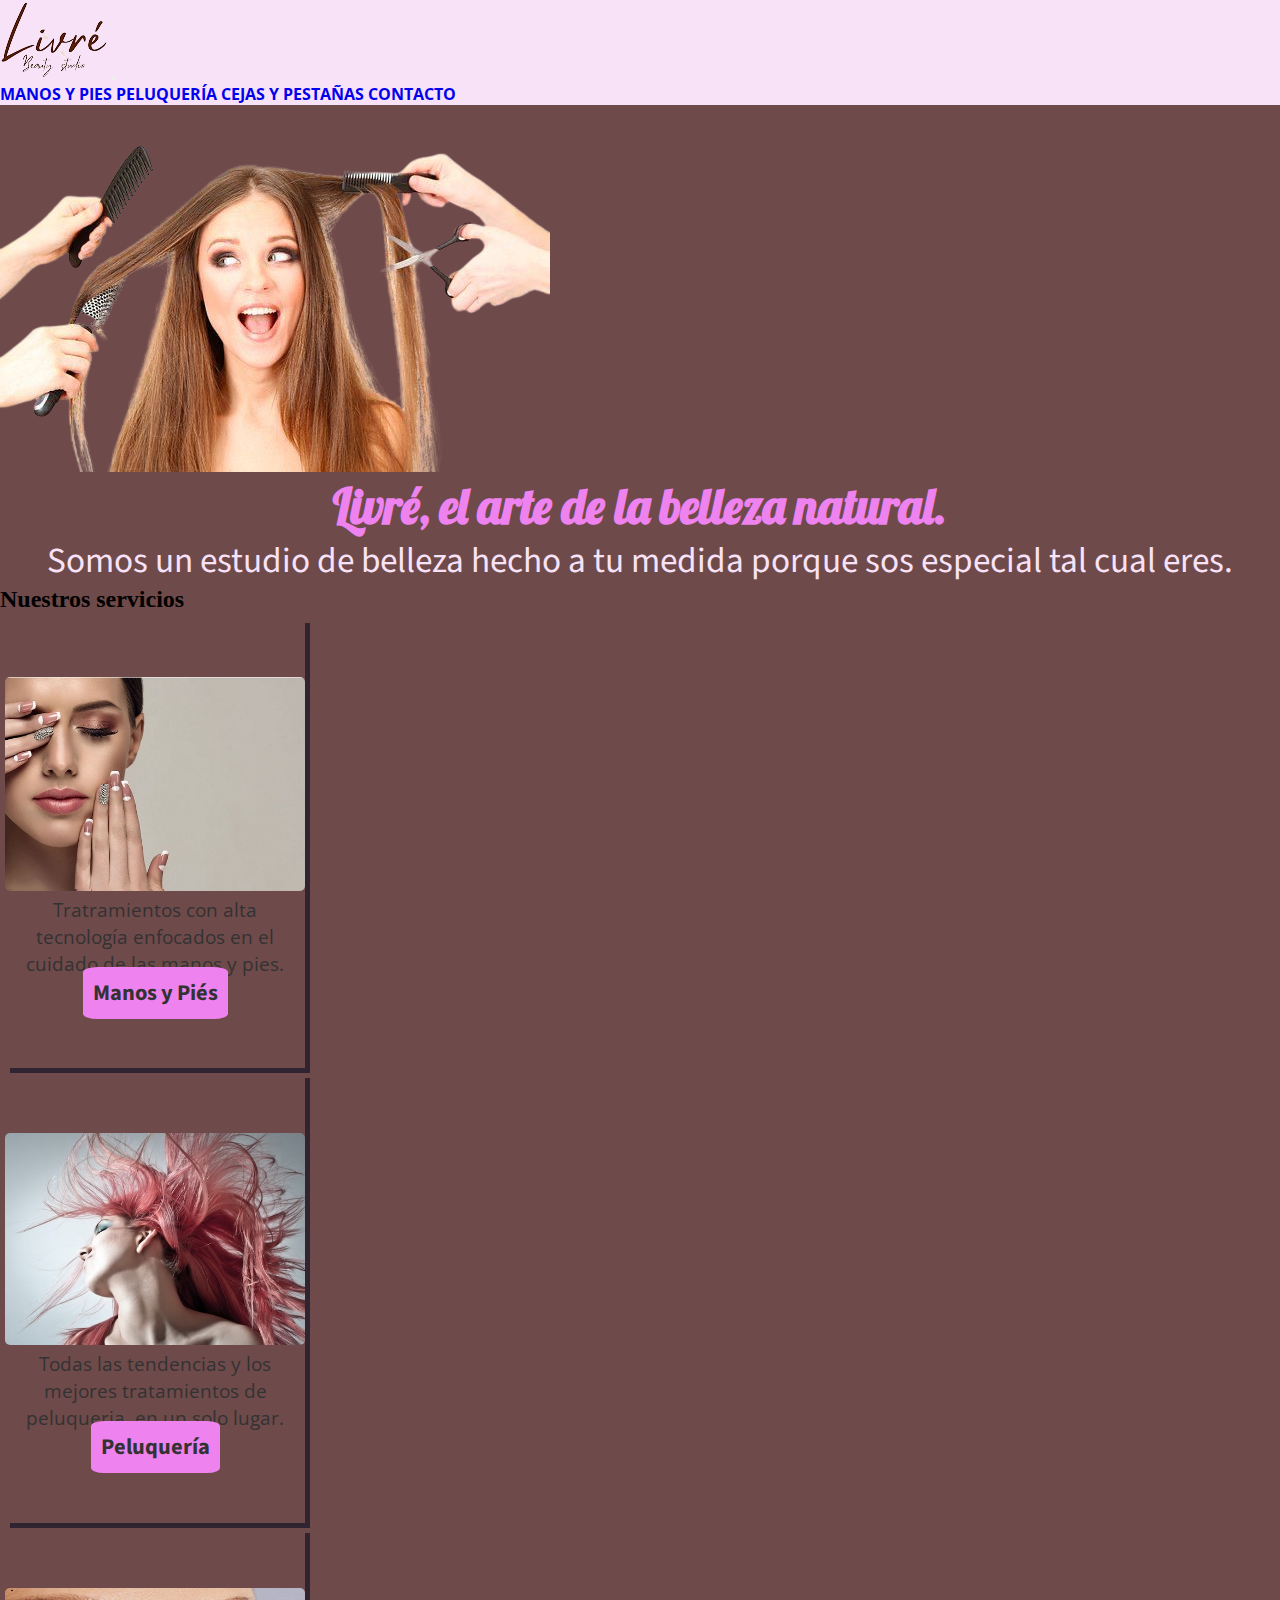
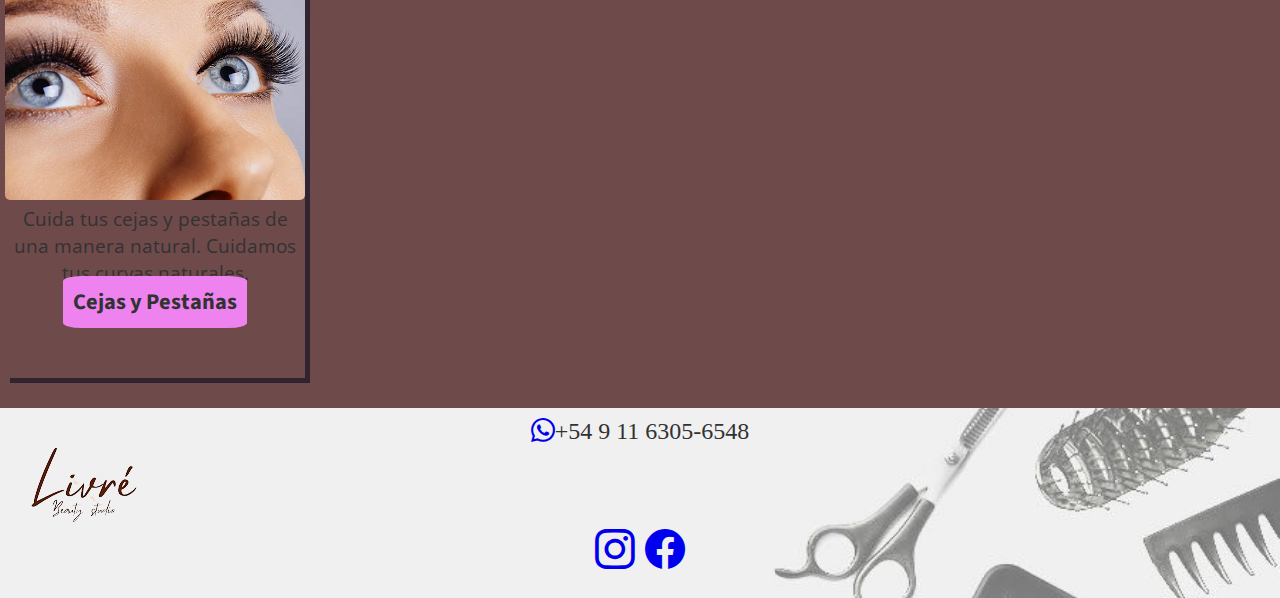
==== commit 446e72b7: "entrega final tp" ====
--- a/index.html
+++ b/index.html
@@ -44,12 +44,12 @@
 
         <div class="row">
 
-          <div class="col-12 p-2 col-lg-6 d-flex justify-content-center">
-            <img src="./images/portada6.png" alt="" class="w-75 rounded-circle">
+          <div class="col-12 p-2 col-md-6 d-flex justify-content-center">
+            <img src="./images/portada6.png" alt="" class="w-100 rounded-circle">
 
           </div>
                             
-          <div class=" col-12 p-3 col-lg-6 d-lg-flex flex-lg-column justify-content-center ">
+          <div class=" col-12 p-3 col-md-6 d-lg-flex flex-lg-column justify-content-center ">
             <h1 class="p-2 tituloIndex">Livré, el arte de la belleza natural.</h1>
             <p class="fraseIndex pt-2">Somos un estudio de belleza hecho a tu medida porque sos especial tal cual eres. </p>
           </div>
--- a/css/style.css
+++ b/css/style.css
@@ -5,7 +5,6 @@
 }
 
 .menu {
-  background-color: rgb(248, 226, 248);
   font-family: "open Sans";
   font-size: 1rem;
   color: rgb(111, 74, 74);
@@ -136,7 +135,7 @@
     font-size: 1.5rem;
   }
   .tarjetaproductos__precio {
-    font-size: 1.5rem;
+    font-size: 1.4rem;
   }
   .productos__title, .contacto__title {
     font-size: 1.5rem;
@@ -159,49 +158,57 @@
 .formularioContacto {
   font-weight: bold;
   font-family: "open Sans";
+  color: rgb(248, 226, 248);
+  font-size: 1.2rem;
+  text-align: center;
+}
+
+.tarjetaformulario {
+  background-color: rgb(248, 226, 248);
+}
+
+.tarjetamensaje {
+  align-items: center;
+  background-color: rgb(248, 226, 248);
+}
+
+.input, .inputmensaje {
+  font-size: 0.9rem;
+  font-family: "open Sans";
+  color: rgb(51, 50, 51);
+  text-align: center;
+}
+.input:hover, .inputmensaje:hover {
+  font-weight: bold;
+  transform: scale(1.2);
+  color: rgb(111, 74, 74);
+}
+
+.novedades {
+  font-family: "open Sans";
+  color: rgb(248, 226, 248);
+  font-size: 1.2rem;
+  text-align: center;
+}
+
+.informacion {
+  font-weight: bold;
+  font-family: "open Sans";
   color: violet;
   font-size: 1.2rem;
   text-align: center;
 }
 
-.tarjetaformulario {
-  background-color: rgb(248, 226, 248);
-}
-
-.tarjetamensaje {
-  align-items: center;
-  background-color: rgb(248, 226, 248);
-}
-
-.input, .inputmensaje {
-  font-size: 0.8rem;
-  font-family: "open Sans";
-  color: rgb(51, 50, 51);
-  text-align: center;
-}
-
-.novedades {
-  font-family: "open Sans";
-  color: rgb(248, 226, 248);
-  font-size: 1.2rem;
-  text-align: center;
-}
-
-.direccion {
-  font-weight: bold;
-  font-family: "open Sans";
-  color: violet;
-  font-size: 1.2rem;
-  text-align: center;
-}
-
-.horariosContacto {
+.atencionInformacion {
   text-decoration: underline;
-  font-weight: bold;
+}
+
+.horariosInformacion {
+  color: rgb(248, 226, 248);
 }
 
 @media (min-width: 768px) {
-  .direccion {
+  .informacion {
     font-size: 1.4rem;
   }
   .consultasContacto {
@@ -219,12 +226,13 @@
   text-decoration: none;
 }
 
-.navbar {
-  margin: auto;
+.menu {
+  margin: auto;
+  background-color: rgb(248, 226, 248);
 }
 
 footer {
-  background-image: url(../images/portada4.jpeg);
+  background-image: url(../images/footer.jpeg);
   background-size: cover;
   background-repeat: no-repeat;
   background-position-y: center;
@@ -302,11 +310,6 @@
   flex-direction: row;
   justify-content: center;
   align-items: center;
-}
-
-.contactoformulario {
-  margin: 20px auto;
-  text-align: center;
 }
 
 .input, .inputmensaje {
@@ -350,6 +353,11 @@
   }
   .inputmensaje {
     font-size: 1rem;
+  }
+}
+@media (min-width: 1024px) {
+  .formularioContacto {
+    margin: 15px auto;
   }
 }
 .card {
@@ -486,26 +494,21 @@
     margin: 0;
   }
 }
+.contacto {
+  margin: auto;
+}
+
 .consultasContacto {
   margin-bottom: 5px;
 }
 
-.contacto {
-  margin: auto;
-  display: flex;
-  flex-direction: column;
-  justify-content: center;
-  align-items: center;
-  flex-wrap: wrap;
-}
-
-.direccionesContacto {
+.informacionContacto {
   width: 60%;
   text-align: center;
   margin: auto;
 }
 
-.direccion {
+.informacion {
   margin: auto;
   width: 100%;
 }
@@ -524,8 +527,8 @@
   .contacto__title {
     width: 300px;
   }
-  .direccionesContacto {
-    max-width: 500px;
+  .informacionContacto {
+    max-width: 450px;
   }
 }
 @media (min-width: 1024px) {
@@ -536,9 +539,6 @@
     align-items: center;
     margin-top: 50px;
   }
-  .direccionesContacto {
-    max-width: 450px;
-  }
 }
 
 /*# sourceMappingURL=style.css.map */
